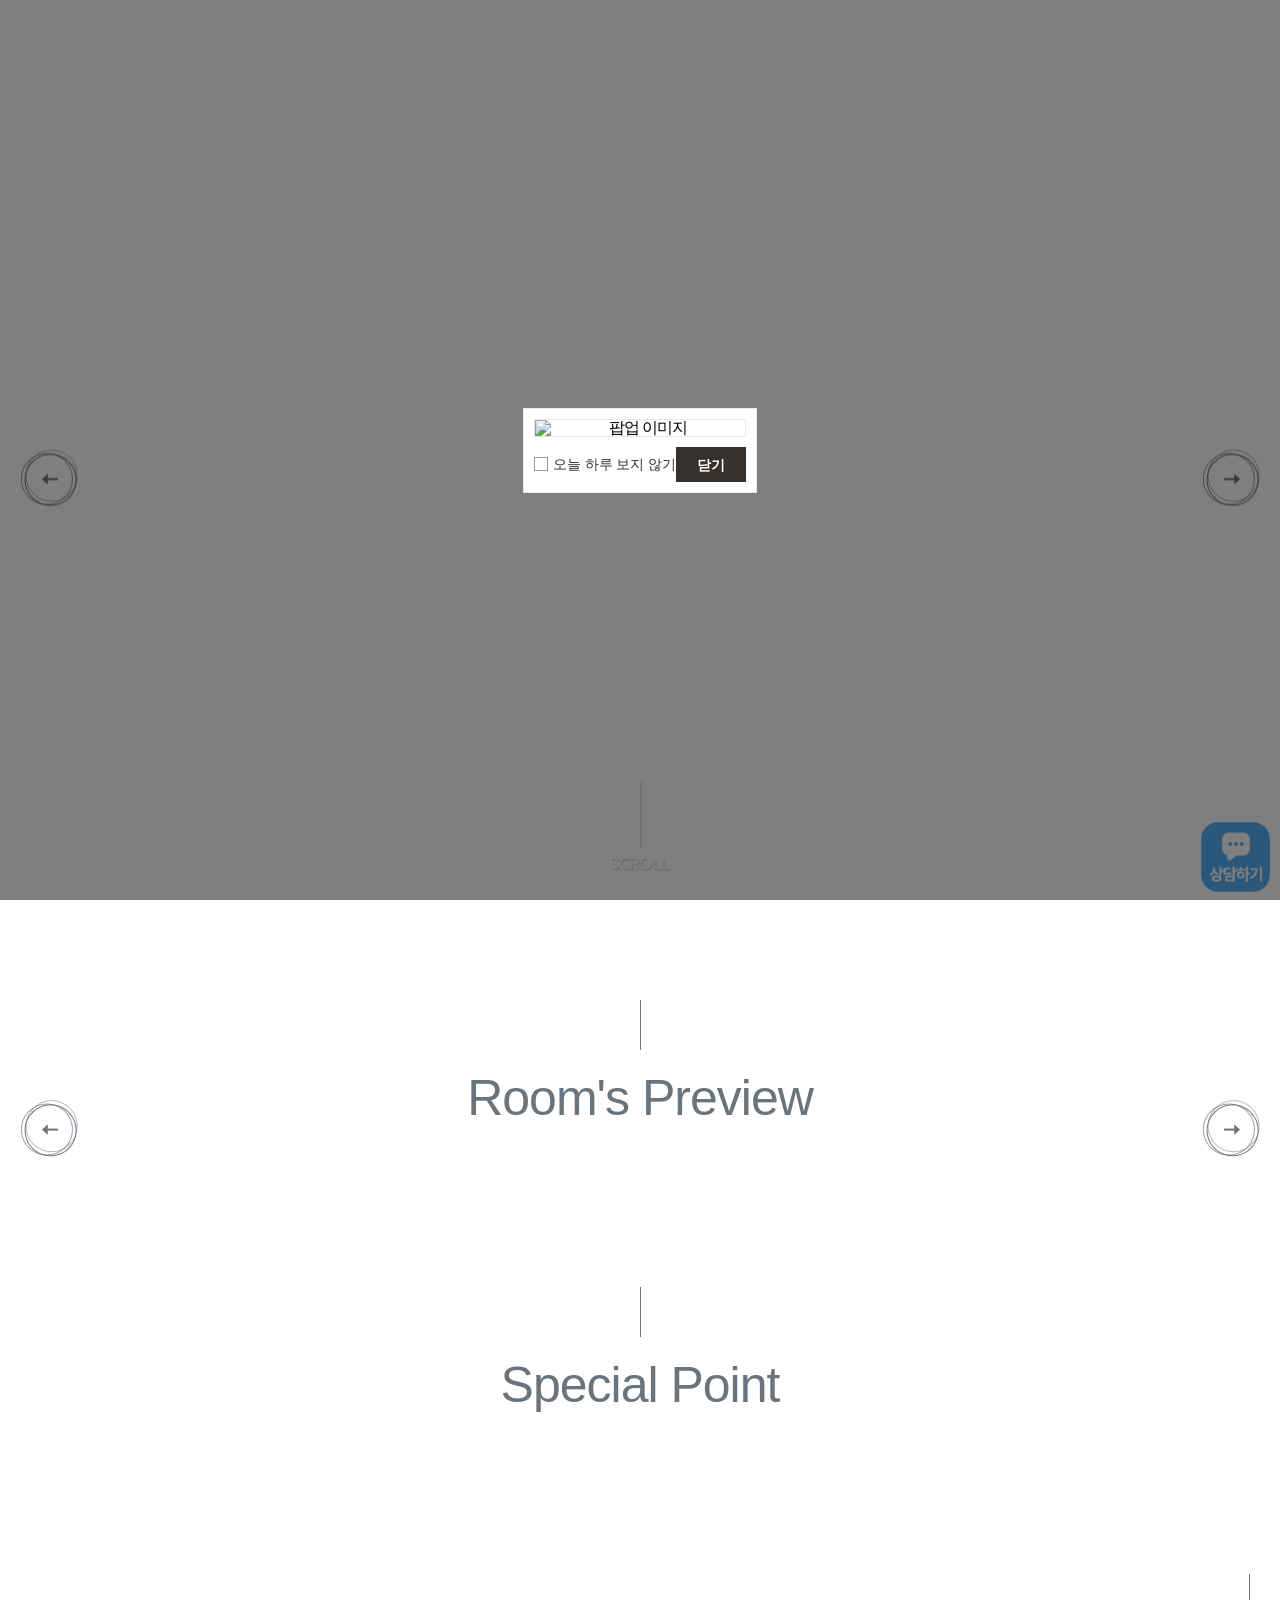
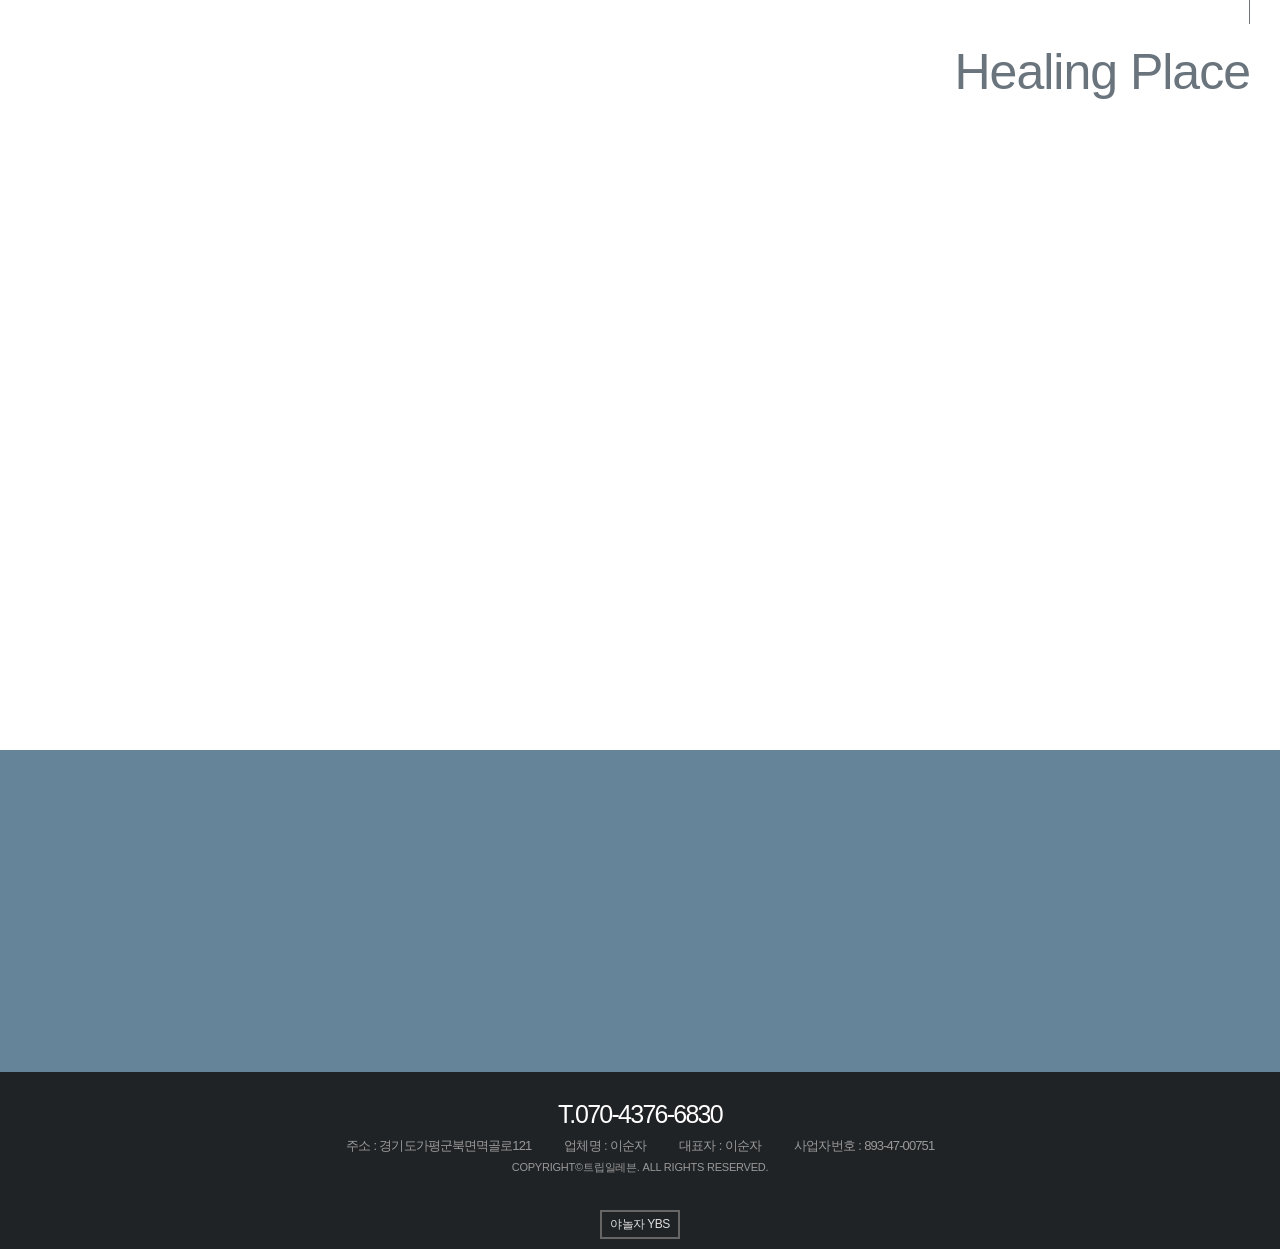
==== index.html @ b3d323e1 "Deploy site files" ====
<!doctype html>
<html lang="ko">
  <head>
    <meta charset="UTF-8" />
    <!-- 렌더 게이트: 매핑 전 placeholder 깜빡임 방지 (매핑 완료 시 페이드인) -->
    <style>
      html.tpl-loading body {
        opacity: 0;
      }
      body {
        opacity: 1;
        transition: opacity 0.3s ease;
      }
    </style>
    <script>
      document.documentElement.classList.add('tpl-loading');
      window.__tplReveal = function () {
        document.documentElement.classList.remove('tpl-loading');
      };
      setTimeout(function () {
        window.__tplReveal && window.__tplReveal();
      }, 3000);
    </script>
    <meta http-equiv="X-UA-Compatible" content="IE=edge" />
    <meta name="viewport" content="width=device-width, initial-scale=1.0" />
    <meta property="og:type" content="website" />
    <title data-page-title>가평 하늘숲 스파 펜션 - 홈</title>
    <link rel="icon" href="data:," />
    <link rel="stylesheet" type="text/css" href="styles/theme.css" />
    <link rel="stylesheet" type="text/css" href="styles/reset.css" />
    <link rel="stylesheet" type="text/css" href="styles/style.css" />
    <link rel="stylesheet" type="text/css" href="styles/popup.css" />
    <link
      rel="stylesheet"
      type="text/css"
      href="//cdn.jsdelivr.net/npm/swiper@8/swiper-bundle.min.css"
    />
    <!-- Open Graph Meta Tags for Social Media -->
  <meta property="og:type" content="website" />
  <meta property="og:title" content="가평 하늘숲 스파 펜션 - 홈" />
  <meta property="og:description" content="깨끗한 신축 경기도 가평 하늘숲 스파펜션! 몸과 마음의 피로를 풀어줄 월풀 스파, 물놀이를 즐길 수 있는 야외 수영장이 준비되어 있습니다." />
  <meta property="og:image" content="https://bookingplay-media.s3.amazonaws.com/item_images/2026/08/05/e5pcWqKRjgoF.jpg" />
  <meta property="og:url" content="https://skyforestps.com" />

  <!-- Twitter Card Meta Tags -->
  <meta name="twitter:card" content="summary_large_image" />
  <meta name="twitter:title" content="가평 하늘숲 스파 펜션 - 홈" />
  <meta name="twitter:description" content="깨끗한 신축 경기도 가평 하늘숲 스파펜션! 몸과 마음의 피로를 풀어줄 월풀 스파, 물놀이를 즐길 수 있는 야외 수영장이 준비되어 있습니다." />
  <meta name="twitter:image" content="https://bookingplay-media.s3.amazonaws.com/item_images/2026/08/05/e5pcWqKRjgoF.jpg" />
  <meta name="naver-site-verification" content="fc723db7a5fe9f939b9c300ab6cd85b148ea9623" />
  <meta name="google-site-verification" content="0D1K1QRdkzapTlvwnPzN9FFEpfoYrxrRiniX9D8NSWs" />
</head>

  <body oncontextmenu="return false;" onselectstart="return false" ondragstart="return false;">
    <div id="wrap">
      <div id="header-wrap"></div>

      <div id="container">
        <section id="content" class="main">
          <!-- s: main_visual -->
          <div class="main_visual visual">
            <div class="main_txt_top">
              <span>WELCOME TO PENSION</span>
              <!-- data-* 속성 : data-index-hero-title
                   index.hero.title → 폴백 getPropertyNameEn()
                   ⚠️ .pic_title(아래) 과 다른 필드다. 원본에서 이 자리는 숙소 표시명이고
                      .pic_title / room 배너 / Hello, / Welcome to 는 영문명이다.
                      (경주 한옥스테이: 여기 "한옥 스테이 다락" / 저기 "HanokStayDarak") -->
              <strong data-index-hero-title></strong>
              <!-- data-* 속성 : data-index-hero-description
                   (pages.index.sections[0].hero.description → 폴백 property.subtitle) -->
              <p data-index-hero-description></p>
            </div>
            <div class="arw_box">
              <div class="arw_left"><img src="images/spe_le.png" alt="이전" /></div>
              <div class="arw_right"><img src="images/spe_ri.png" alt="다음" /></div>
            </div>
            <a href="#" class="scroll_down"><img src="images/scroll_down.png" alt="스크롤" /></a>
            <div class="main_visual_box">
              <div class="swiper-container">
                <!-- data-* 속성 : data-index-hero-slides | 동적 매핑 필요
                     pages.index.sections[0].hero.images[isSelected] → 배경 슬라이드 -->
                <div class="swiper-wrapper" data-index-hero-slides></div>
              </div>
            </div>
          </div>
          <!--// main_visual -->

          <!-- s: main_room -->
          <div class="main_room">
            <div class="arw_box">
              <div class="arw_left"><img src="images/spe_le.png" alt="이전" /></div>
              <div class="arw_right"><img src="images/spe_ri.png" alt="다음" /></div>
            </div>
            <div class="room_list">
              <div class="main_title">
                <h3>Room's Preview</h3>
                <!-- data-* 속성 : data-property-caption ({name} → property.name) -->
                <p data-property-caption="{name}의 객실을 소개합니다."></p>
              </div>
              <div class="swiper-container_special">
                <!-- data-* 속성 : data-index-room-slides | 동적 매핑 필요
                     customFields.roomtypes[] × rooms[] id 매칭 -->
                <div class="swiper-wrapper" data-index-room-slides></div>
              </div>
            </div>
          </div>
          <!--// main_room -->

          <!-- s: main_spe -->
          <div class="main_spe">
            <div class="main_title">
              <h3>Special Point</h3>
              <p data-property-caption="{name}의 특장점을 확인해보세요."></p>
            </div>
            <!-- data-* 속성 : data-index-special-list | 동적 매핑 필요
                 property.facilities[] → .parallax-window[data-image-src] -->
            <div class="spe_list" data-index-special-list></div>
          </div>
          <!--// main_spe -->

          <!-- s: main_landscape -->
          <div class="main_landscape inner">
            <div class="main_title">
              <h3>Healing Place</h3>
              <p data-property-caption="{name}에서 기분 좋은 휴식을 선물해드립니다."></p>
            </div>
            <div class="room_list inner">
              <div class="swiper-container_room">
                <!-- data-* 속성 : data-index-landscape-slides | 동적 매핑 필요
                     pages.main.sections[0].hero.images[isSelected] (구 외경보기 이미지) -->
                <div class="swiper-wrapper" data-index-landscape-slides></div>
              </div>
              <div class="land_btm">
                <strong class="display_view">Landscape</strong>
                <strong class="display_main">Memories...</strong>
                <p
                  class="display_main"
                  data-property-caption="조용하고 편안한 시간을 보낼 수 있는\n{name}"
                ></p>
              </div>
            </div>
          </div>
          <!--// main_landscape -->

          <!-- s: main_pic -->
          <div class="main_pic">
            <div class="pic_box">
              <!-- data-* 속성 : data-index-closing-images | 동적 매핑 필요
                   pages.index.sections[0].closing.images[isSelected][0..2] -->
              <div class="pic_list" data-index-closing-images>
                <div class="img01"></div>
                <div class="img02"></div>
                <div class="img03"></div>
              </div>
            </div>
            <div class="txt_box">
              <!-- data-* 속성 : data-property-name-en (getPropertyNameEn()) -->
              <h3 class="pic_title" data-property-name-en></h3>
              <div class="inner">
                <!-- data-* 속성 : data-index-closing-title (closing.title) -->
                <strong data-index-closing-title></strong>
                <!-- data-* 속성 : data-index-closing-description (closing.description, \n→<br>) -->
                <p data-index-closing-description></p>
              </div>
            </div>
          </div>
          <!--// main_pic -->
        </section>
      </div>

      <div id="footer-wrap"></div>
    </div>

    <!-- 팝업 (index.html 전용) -->
    <div id="popup-container"></div>

    <script src="//cdnjs.cloudflare.com/ajax/libs/jquery/3.4.1/jquery.min.js"></script>
    <script src="//cdn.jsdelivr.net/npm/swiper@8/swiper-bundle.min.js"></script>
    <script src="js/parallax.js"></script>
    <script src="js/image-helpers.js"></script>
    <script src="js/preview-handler.js"></script>
    <script src="js/data-mapper/core/base-mapper.js"></script>
    <script src="js/data-mapper/pages/header-footer-mapper.js"></script>
    <script src="js/data-mapper/pages/index-mapper.js"></script>
    <script src="js/header-footer-loader.js"></script>
    <script src="js/common.js"></script>
    <script src="js/pages/index.js"></script>
    <script src="js/popup.js"></script>
  </body>
</html>
---- styles/theme.css ----
/* CDN Fonts */
@import url('https://fonts.cdnfonts.com/css/diphylleia');
@import url('https://fonts.googleapis.com/css2?family=Noto+Serif+KR:wght@200;300;400;500;600;700;900&display=swap');
@import url('https://cdn.jsdelivr.net/gh/orioncactus/pretendard/dist/web/static/pretendard.min.css');
@import url('https://fonts.googleapis.com/css2?family=Alex+Brush&display=swap');

/* CSS Variables */
:root {
  --font-ko-main: 'Noto Serif KR', serif;
  --font-ko-sub: 'Pretendard', sans-serif;
  --font-en-main: 'Diphylleia', sans-serif;
  --color-primary: #e6f3ff;
  --color-secondary: #658399;
}
---- styles/style.css ----
@charset "utf-8";

/* ============================================================
   style.css — t-template-A 통합 스타일
   원본: jejuinhouse.co.kr / 삼척동해펜션.kr (동일 템플릿)

   토큰화 규칙 (styles/theme.css 의 :root 변수 참조)

   색상 — primary = 밝은 바탕 / secondary = 진한 브랜드 포인트 (형제 템플릿 공통 관례)
   - var(--color-primary)   : 밝은 바탕 면 (.sub_cate_wrap 등)
                              원본엔 없던 면. 백오피스가 내려주는 밝은 톤(#F9F8F6)을 받는다.
                              ⚠️ parallax 구간을 감싸는 조상(#wrap, #container, .main_spe)에는
                                 절대 넣지 말 것 — 미러(z-index:-100)를 덮어 이미지가 사라진다.
   - var(--color-secondary) : 원본 #c3a87f — 브랜드 포인트
                              (.logo2 / 예약버튼 / aside 배경 / main_pic 배경)
   - #6a747d 는 브랜드색이 아닌 중립 텍스트색이라 하드코딩으로 남긴다.
     원본 #505050 은 .main_title h3 / .sub_title h3 단 2곳뿐이라 #6a747d 로 통일했다.

   폰트 — 원본이 "필기체"를 쓴 자리에만 en-main 을 넣는다
   - var(--font-en-main)  : 원본 KyoboHandwriting2021sjy / Alex Brush / Pinyon Script (필기체)
   - var(--font-ko-main)  : 원본 Lora / Nanum Myeongjo / Noto Serif KR (명조)
                            + 원본은 필기체였으나 한글이 들어올 수 있는 자유입력 제목
                              (부대시설명 / closing.title / about[].title / 객실 제목)
   - var(--font-ko-sub)   : 원본 Noto Sans KR (본문 기본, reset.css 가 body 에 지정)
   자세한 슬롯별 배분은 styles/theme.css 하단 주석 참조.

   제거한 규칙 — 매핑 소스가 없는 항목
   - .ft_kakao (jejuinhouse 전용 플로팅 카카오 버튼)
   ============================================================ */

/*** 공통 ***/
.clear:after {
  content: '';
  display: block;
  clear: both;
}
.dn {
  display: none;
}
.for_pc {
  display: block;
}
.for_m {
  display: none;
}

@media screen and (max-width: 640px) {
  .for_pc {
    display: none;
  }
  .for_m {
    display: block;
  }
}

/*** 레이아웃 ***/
/* 화면 꽉차게: 원본의 max-width:1920px 를 제거한다.
   1920px 초과 뷰포트에서 좌우 흰 여백이 생기고 hero / 풀배너 / 푸터가
   화면을 다 채우지 못한다. (t-template-D2 와 동일한 처리) */
/* ⚠️ #wrap 에 background 를 넣지 말 것.
   parallax.js 의 .parallax-mirror 는 position:fixed + z-index:-100 이라
   페이지 요소 "뒤"에 깔린다. #wrap 에 불투명 배경이 생기면 미러가 가려져
   .main_spe / .about_img / .room_parallax 의 이미지가 통째로 사라진다.
   (원본 사이트도 #wrap 에 background 가 없다) */
#wrap {
  min-width: 280px;
  width: 100%;
  margin: 0 auto;
  overflow: hidden;
}

/*** 상단 ***/
.header,
.header * {
  transition: all 0.3s;
}
.header {
  position: fixed;
  left: 0;
  top: 0;
  right: 0;
  z-index: 91;
  border-bottom: 1px solid rgba(255, 255, 255, 0.5);
}
.header.on {
  border-bottom: 1px solid #eee;
}
.header .hd_inner {
  text-align: center;
  width: 1100px;
  margin: 0 auto;
  position: relative;
}
.header .hd_inner:after {
  content: '';
  display: block;
  clear: both;
}
.header .logo {
  font-size: 42px;
  display: inline-block;
  position: absolute;
  left: 50%;
  top: 50%;
  transform: translate(-50%, -50%);
  font-family: var(--font-en-main);
  color: #fff;
  text-align: center;
  z-index: 999;
  /* 좌우 메뉴(hd_lnb01 / hd_lnb02) 사이 여백 안으로 가둔다 */
  max-width: 340px;
  line-height: 1.1;
}
.header .logo a {
  color: inherit;
  font-family: var(--font-en-main);
  display: block;
}
/* 영문 숙소명은 <b data-property-name-en> 으로 감싸는데, reset.css 가 b 에도
   --font-ko-sub 를 직접 걸기 때문에 부모의 필기체가 덮인다. 다시 en-main 으로 되돌린다. */
.header .logo a b {
  font-family: var(--font-en-main);
  font-weight: inherit;
  letter-spacing: inherit;
  display: block;
}
.header .logo span {
  display: block;
  font-size: 13px;
  line-height: 1.2;
  color: inherit;
  font-family: var(--font-ko-sub);
  margin-top: 4px;
  word-break: keep-all;
}

/* 숙소명이 길 때 자동 축소 — header-footer-mapper 가 nameEn 길이를 보고 클래스를 붙인다.
   필기체(en-main)는 자간이 넓어 30자만 넘어도 메뉴를 침범한다. */
.header .logo.is-long {
  font-size: 32px;
}
.header .logo.is-long span {
  font-size: 12px;
}
.header .logo.is-xlong {
  font-size: 24px;
}
.header .logo.is-xlong span {
  font-size: 11px;
}
.header .logo2 {
  position: absolute;
  left: 0;
  top: 50%;
  transform: translateY(-50%);
  z-index: 999;
}
.header .logo2 a {
  font-family: var(--font-en-main);
  font-size: 40px;
  color: var(--color-secondary);
}
/* 좌측 로고도 같은 규칙으로 축소 (스크롤 시 헤더가 좁아지면 메뉴와 붙는다) */
.header .logo2.is-long a {
  font-size: 32px;
}
.header .logo2.is-xlong a {
  font-size: 26px;
}
.header .hd_sns_btn {
  display: none;
}
.header .hd_sns_btn a + a {
  margin-left: 15px;
}
.header .btn_hd_res {
  margin-left: 15px;
}
.header .hd_lnb {
  position: relative;
  z-index: 90;
}
.header .hd_lnb:after {
  content: '';
  display: block;
  clear: both;
}
.header .hd_lnb ul,
.header .hd_lnb ul .depth1 {
  display: inline-block;
  vertical-align: middle;
}
.header .hd_lnb ul .depth1 {
  font-size: 16px;
  position: relative;
}
.header .hd_lnb ul .depth1 .depth1_a {
  font-size: inherit;
  line-height: 6.25;
  display: block;
  font-weight: 500;
  color: #fff;
  padding: 0 1.5em;
  transition: none;
  letter-spacing: 0;
  font-family: var(--font-ko-sub);
}
.header .hd_lnb ul .depth1 .depth_box {
  position: absolute;
  left: 50%;
  top: calc(100% + 30px);
  width: 100%;
  transform: translateX(-50%);
  z-index: 91;
  text-align: center;
  max-height: 0;
  overflow: hidden;
  opacity: 0;
  transition: all 0.4s;
}
.header .hd_lnb ul .depth1 .depth_box.on {
  max-height: 1000px;
  opacity: 1;
}

/* 객실/시설이 많아 서브메뉴가 뷰포트를 넘치면 스크롤한다.
   max-height 는 common.js 의 openLnb() 가 뷰포트 높이에 맞춰 계산해 인라인으로 넣는다.
   .is-scroll 은 넘칠 때만 붙는다 (넘치지 않으면 스크롤바가 보이지 않도록). */
.header .hd_lnb ul .depth1 .depth_box.is-scroll {
  overflow-y: auto;
  overscroll-behavior: contain;
  /* 스크롤바 자리만큼 항목이 밀려 보이지 않게 여백을 준다 */
  padding-right: 6px;
}
.header .hd_lnb ul .depth1 .depth_box.is-scroll::-webkit-scrollbar {
  width: 4px;
}
.header .hd_lnb ul .depth1 .depth_box.is-scroll::-webkit-scrollbar-track {
  background: transparent;
}
.header .hd_lnb ul .depth1 .depth_box.is-scroll::-webkit-scrollbar-thumb {
  background: rgb(0 0 0 / 25%);
  border-radius: 2px;
}
.header .hd_lnb ul .depth1 .depth_box.is-scroll:hover::-webkit-scrollbar-thumb {
  background: rgb(0 0 0 / 40%);
}
.header .hd_lnb ul .depth1 .depth_box li {
  font-size: 14px;
  line-height: 1;
  padding: 5px 0;
  color: #333;
}
.header .hd_lnb ul .depth1 .depth_box li + li {
  margin-top: 5px;
}
.header .hd_lnb ul .depth1 .depth_box li a {
  display: block;
  font-size: inherit;
  color: inherit;
}
.header .hd_lnb ul .depth1 .depth_box li a:hover {
  text-decoration: underline;
}
.header .hd_lnb .hd_lnb01 {
  float: left;
}
.header .hd_lnb .hd_lnb02 {
  float: right;
}
.header .hd_lnb_bg {
  position: absolute;
  left: 0;
  top: 100%;
  right: 0;
  background: rgba(255, 255, 255, 0.7);
  z-index: 50;
  overflow: hidden;
  box-sizing: border-box;
  height: 0;
  transition: all 0.5s;
}
.header .hd_lnb_bg.on {
  height: 380px;
}
.header .btn_hd_res a {
  display: inline-block;
  font-size: 16px;
  line-height: 2.125;
  padding: 0 1.625em;
  color: #fff;
  background: var(--color-secondary);
}
.header .btn_hd_res:hover {
  text-decoration: underline;
}
/* 네이버 버튼 (원본 .btn_hd_res.naver — 값 그대로) */
.header .naver a,
.header .insta a {
  display: inline-block;
  background: none;
  line-height: 2.125;
  padding: 0 0.5em;
}
/* 원본은 width:18% 라 N 로고(200px)를 36px 로 그리지만 a 는 200px 폭을 그대로 차지한다(보이지 않는 여백).
   그 여백 때문에 네이버+인스타가 함께 뜨면 1440px 에서도 예약하기가 다음 줄로 밀린다(원본 솔비치도 동일 증상).
   보이는 크기는 같은 36px 로 고정하고 여백만 없앤다. */
.header .naver a img {
  width: 36px;
  height: auto;
}
/* 인스타그램 버튼 (원본 A 에는 없음) — 네이버 N 로고와 같은 36px 높이 (122×126 비율 유지). */
.header .insta a img {
  width: auto;
  height: 36px;
}
.header .btn_menu {
  display: inline-block;
  height: 23px;
  position: absolute;
  right: 0;
  top: 50%;
  transform: translateY(-50%);
  cursor: pointer;
}
.header .btn_menu img {
  height: 100%;
}
/* 상단 on */
.header.on {
  background: #fff;
}
.header.on .hd_inner {
  width: calc(100% - 90px);
  margin: 0 auto;
  text-align: right;
}
.header.on .logo2,
.header.on .hd_lnb,
.header.on .hd_sns_btn,
.header.on .hd_sns_btn a,
.header.on .btn_hd_res {
  display: inline-block;
  vertical-align: middle;
}
.header.on .hd_lnb ul .depth1 {
  line-height: 5.3125;
}
.header.on .hd_lnb ul .depth1 .depth1_a {
  color: #555;
  padding: 0 2.18em;
}
.header.on .hd_lnb .hd_lnb01,
.header.on .hd_lnb .hd_lnb02 {
  float: inherit;
}
.header.on .logo {
  display: none;
}
/* 모바일 카테고리 */
.header .logo2,
.header .btn_hd_res,
.header .btn_menu,
.aside .btn_close,
.aside_bg {
  display: none;
}
.aside .aisde_inner {
  position: fixed;
  right: -100%;
  top: 0;
  height: 100%;
  z-index: 991;
  width: calc(100% - 30%);
  overflow-y: auto;
  background: var(--color-secondary);
  transition: all 0.5s;
  transition-timing-function: ease-in-out;
}
.aside.on .aisde_inner {
  right: 0;
}
.aside .aside_box {
  height: calc(100% + 100px);
}
.aside .btn_close {
  position: absolute;
  left: 20px;
  top: 20px;
  width: 27px;
  height: 27px;
  background-size: contain;
  z-index: 990;
}
.aside.on .btn_close {
  display: block;
}
.aside .depth1 {
  font-size: 17px;
  line-height: 3.76;
  padding: 0 1.47em;
  color: #fff;
  display: block;
  border-bottom: 1px solid rgba(255, 255, 255, 0.7);
}
.aside .depth_list {
  display: none;
  transition: none;
}
.aside .depth_list li {
  background: color-mix(in srgb, var(--color-secondary) 85%, #000);
  border-bottom: 1px solid rgba(255, 255, 255, 0.3);
}
.aside .depth_list li a {
  font-size: 15px;
  line-height: 3.33;
  padding: 0 1.66em;
  display: block;
  color: #fff;
}
.aside_btm {
  margin: 20px 0 0;
  font-size: 0;
  text-align: center;
}
.aside_btm li {
  display: inline-block;
  vertical-align: top;
  width: 60px;
  height: 60px;
}
.aside_btm li + li {
  margin-left: 20px;
}
.aside_btm li a {
  background-repeat: no-repeat;
  background-size: 40%;
  background-position: center;
  height: 100%;
  display: block;
  border: 1px dashed #fff;
  box-sizing: border-box;
  border-radius: 100%;
}
.aside_btm li.aside_ico01 a {
  background-image: url('../images/i3.png');
}
.aside_btm li.aside_ico02 a {
  background-image: url('../images/i1.png');
}
.aside_btm li.aside_ico03 a {
  background-image: url('../images/i2.png');
}
.aside_bg {
  position: fixed;
  inset: 0;
  z-index: 900;
  background: rgba(0, 0, 0, 0.4);
  transition: all 0.5s;
}
.aside_bg.on {
  display: block;
}

@media screen and (max-width: 1280px) {
  .header .hd_inner,
  .header.on .hd_inner {
    width: calc(100% - 90px);
  }
  .header .logo2 a {
    font-size: 30px;
  }
  .header .hd_lnb ul .depth1 {
    font-size: 14px;
  }
  .header.on .hd_lnb ul .depth1 .depth1_a {
    padding: 0 1.5em;
  }
  .header .btn_hd_res a {
    font-size: 14px;
  }
}
@media only screen and (max-width: 1023px) {
  .header .hd_lnb ul .depth1 {
    font-size: 13px;
  }
  .header.on .hd_lnb ul .depth1 .depth1_a {
    padding: 0 1em;
  }
  .header .btn_hd_res a {
    font-size: 13px;
  }
}
@media only screen and (max-width: 860px) {
  .header {
    background: #fff;
  }
  .header .hd_inner,
  .header.on .hd_inner {
    width: calc(100% - 60px);
  }
  .header .logo {
    display: none;
  }
  .header .logo2 {
    display: block;
    float: left;
    position: static;
    transform: none;
    font-size: 28px;
    color: var(--color-secondary);
    padding: 9px 0;
  }
  .header .logo2 img {
    height: 50px;
  }
  .header .logo span {
    color: #999;
  }
  .header .hd_lnb,
  .header.on .hd_lnb,
  .header.on .btn_hd_res {
    display: none;
  }
  .header .hd_sns_btn {
    display: block;
    position: absolute;
    right: 40px;
    top: 50%;
    transform: translateY(-50%);
  }
  .header .btn_menu {
    display: block;
  }
  .aside_btm li {
    width: 50px;
    height: 50px;
  }
}
@media only screen and (max-width: 640px) {
  .header .hd_inner,
  .header.on .hd_inner {
    width: calc(100% - 30px);
  }
  .aside .depth1 {
    font-size: 15px;
  }
  .aside .depth_list li a {
    font-size: 13px;
  }
  .aside_btm li {
    width: 40px;
    height: 40px;
  }
}
@media only screen and (max-width: 479px) {
  .aside {
    width: calc(100% - 50px);
  }
  /* 네이버·인스타 아이콘이 붙으면 하단 아이콘이 최대 5개가 된다.
     원본 간격(20px)이면 375px 폭에서 줄바꿈되므로 간격을 줄이고,
     더 좁은 화면에서 줄바꿈될 때도 위아래가 붙지 않고 가운데 정렬되도록 flex + gap 으로 둔다. */
  .aside_btm {
    display: flex;
    flex-wrap: wrap;
    justify-content: center;
    gap: 10px;
  }
  .aside_btm li + li {
    margin-left: 0;
  }
}

/*** 하단 ***/
.footer_wrap {
  overflow: hidden;
  background: #202326;
  text-align: center;
  word-break: keep-all;
}
.footer_wrap a {
  letter-spacing: -0.05em;
}
.footer_wrap .footer {
  padding: 30px 0 0;
  overflow: hidden;
  text-align: center;
}
.footer_wrap .footer .tel {
  font-size: 25px;
  padding-bottom: 10px;
  color: #fff;
  font-weight: 400;
}
/* 번호는 <a data-footer-phone-link> 안에 있어 reset.css 의 a{color:#666} 을 받는다.
   .tel 의 흰색을 그대로 물려받도록 되돌린다. */
.footer_wrap .footer .tel a {
  color: inherit;
}
.footer_wrap .footer .tel a::before {
  content: 'T.';
}
.footer_wrap .footer .address {
  font-size: 13px;
  line-height: 1.46;
  color: #999;
}
.footer_wrap .footer .address a {
  color: #666;
}
.footer_wrap .footer .address ul li {
  display: inline-block;
  letter-spacing: -0.05em;
}
.footer_wrap .footer .address ul li + li {
  margin-left: 2.3em;
}
.footer_wrap .copy {
  text-align: center;
  font-size: 11px;
  padding: 6px 0 15px;
  letter-spacing: -0.02em;
  color: #999;
}
.footer_wrap .copy a {
  color: inherit;
}
.footer_wrap .privacy {
  border: 2px solid #666;
  padding: 0 8px;
  display: inline-block;
  margin: 22px 0 10px;
  font-size: 12px;
  line-height: 2.08;
}
.footer_wrap .privacy a {
  color: #ddd;
}

.ft_btn_reserve.on {
  position: fixed;
  bottom: 80px;
  right: 7px;
  z-index: 999;
}
.ft_btn_reserve.on > a > img {
  width: 75px;
  height: 75px;
}
/* .ft_btn_reserve a {line-height:52px;font-size: 18px;color:#fff;background: #f25822;display:block;text-align:center;border-radius:5px;} */

@media only screen and (max-width: 860px) {
  .footer_wrap .footer .address ul li:nth-of-type(1) {
    display: block;
  }
}
@media only screen and (max-width: 767px) {
  .footer_wrap .footer {
    text-align: left;
    padding: 20px 30px;
    border-bottom: 1px solid #333;
  }
  .footer_wrap .footer .address ul li + li {
    margin-left: 0;
  }
  .footer_wrap .footer .address ul li + li + li {
    margin-left: 2em;
  }
  .footer_wrap .copy {
    text-align: left;
    padding: 20px 30px;
  }
}
@media only screen and (max-width: 640px) {
  .footer_wrap .footer {
    padding: 20px 15px 10px;
  }
  .footer_wrap .copy {
    padding: 10px 15px 20px;
  }
  .footer_wrap .footer .address {
    font-size: 12px;
  }
  .footer_wrap .footer .address ul li + li + li {
    margin-left: 1em;
  }
}
@media only screen and (max-width: 479px) {
  .footer_wrap .footer .address ul li {
    display: block;
  }
  .footer_wrap .footer .address ul li + li + li {
    margin-left: 0;
  }
}

/*** 메인 ***/
/* 메인 공통 */
.main .inner {
  width: 1400px;
  margin: 0 auto;
  box-sizing: border-box;
}
.main .inner .inner {
  padding: 0;
}
.main_title {
  padding-bottom: 50px;
  text-align: center;
}
.main_title:before {
  content: '';
  display: inline-block;
  width: 1px;
  height: 50px;
  background: #6a747d;
  margin: 0 auto 20px;
}
.main_title h3 {
  font-size: 50px;
  font-weight: 500;
  letter-spacing: -0.02em;
  line-height: 1;
  color: #6a747d;
  font-family: var(--font-en-main);
}
.main_title p {
  font-size: 14px;
  margin-top: 1em;
  color: #999;
}
.main .arw_box:after {
  content: '';
  display: block;
  clear: both;
}
.main .arw_box div {
  cursor: pointer;
}
.swiper-container,
.swiper-wrapper,
.swiper-slide {
  height: 100%;
}

/* main_visual */
.main_visual {
  position: relative;
  height: 100vh;
}
.main_visual .main_txt_top {
  position: absolute;
  left: 50%;
  top: 50%;
  transform: translate(-50%, -50%);
  width: 100%;
  z-index: 5;
  text-align: center;
}
.main_visual .main_txt_top span,
.main_visual .main_txt_top strong,
.main_visual .main_txt_top p {
  color: #fff;
  display: block;
}
.main_visual .main_txt_top span {
  font-family: Arial, Helvetica, sans-serif;
  font-size: 18px;
  margin-bottom: 1em;
  letter-spacing: -0.02em;
}
.main_visual .main_txt_top strong {
  font-family: var(--font-en-main);
  font-size: 90px;
  line-height: 1;
  font-weight: 400;
  letter-spacing: -0.02em;
}
.main_visual .main_txt_top p {
  font-size: 16px;
  line-height: 1.375;
}
.main_visual .arw_box {
  position: absolute;
  left: 50%;
  top: 50%;
  transform: translate(-50%, -50%);
  width: 100%;
  height: 1px;
  z-index: 6;
  padding: 0 20px;
  box-sizing: border-box;
}
.main_visual .arw_box div {
  width: 58px;
  height: 57px;
}
.main_visual .arw_box .arw_left {
  float: left;
  background-size: auto 100%;
}
.main_visual .arw_box .arw_right {
  float: right;
  background-size: auto 100%;
}
.main_visual .scroll_down {
  position: absolute;
  left: 50%;
  transform: translateX(-50%);
  z-index: 2;
  bottom: 15px;
}
.main_visual .scroll_down img {
  height: 100%;
}
.main_visual .main_visual_box {
  height: 100vh;
}
.main_visual .main_visual_box .swiper_slide {
  height: 100vh;
}

/* main_room */
.main_room {
  margin: 100px auto;
  position: relative;
}
.main_room .arw_box {
  position: absolute;
  width: 1600px;
  margin: 0 auto;
  left: 50%;
  top: calc(50% + 30px);
  transform: translate(-50%, -50%);
  height: 1px;
  box-sizing: border-box;
  cursor: pointer;
}
.main_room .arw_box div img {
  height: 100%;
}
.main_room .arw_box .arw_left {
  float: left;
}
.main_room .arw_box .arw_right {
  float: right;
}
.main_room .room_list {
  overflow: hidden;
  text-align: center;
  width: 1400px;
  margin: 0 auto;
  box-sizing: border-box;
}
.main_room .room_list .swiper-container_special {
  position: relative;
}
.main_room .room_list .swiper-slide {
  display: block;
  overflow: hidden;
  position: relative;
}
.main_room .room_list .swiper-slide .img {
  width: 100%;
  height: 320px;
  transition: 0.5s;
  transform: scale(1.1);
  margin-bottom: 100px;
}
.main_room .room_list .swiper-slide:hover .img {
  width: 100%;
  opacity: 0.3;
}
.main_room .room_list .swiper-slide .img_over {
  position: absolute;
  top: 22%;
  width: 100%;
  text-align: center;
  transition: 0.5s;
  opacity: 0;
}
.main_room .room_list .swiper-slide:hover .img_over {
  opacity: 1;
}
.main_room .room_list .swiper-slide .txt_box {
  position: absolute;
  bottom: 0px;
  padding: 15px 10px;
  width: 100%;
  text-align: left;
  color: #6a747d;
  background: rgba(255, 255, 255, 1);
  box-sizing: border-box;
}
.main_room .room_list .swiper-slide .t01 {
  font-size: 13px;
  letter-spacing: -0.02em;
  color: #999;
}
.main_room .room_list .swiper-slide .t02 {
  font-size: 23px;
  line-height: 1.3;
  margin: 10px 0px 7px;
  padding-top: 7px;
  font-family: var(--font-ko-sub);
  transition: 0.3s;
  border-top: 1px solid #e5e5e5;
}
.main_room .room_list .swiper-slide .t03 {
  font-size: 15px;
  color: #666;
}
.main_room .room_list .swiper-slide .t04 {
  position: absolute;
  bottom: 11px;
  right: 10px;
  display: inline-block;
  font-size: 11px;
  font-family: Arial, Helvetica, sans-serif;
  font-weight: 600;
}
.main_room .room_list .swiper-slide .t04 a {
  color: #6a747d;
  transition: all 0.3s;
}
.main_room .room_list .swiper-slide:hover .t04 {
  color: #484f55;
}

/* room_floorplan */
.room_floorplan {
  padding: 90px 0;
  border-top: 1px solid #e5e5e5;
}
.room_floorplan .sub_title2 {
  margin-bottom: 45px;
}
.room_floorplan .floorplan_img {
  text-align: center;
}
.room_floorplan .floorplan_img img {
  display: inline-block;
  max-width: 100%;
  height: auto;
}

/* main_spe */
.main_spe .parallax-window {
  min-height: 100%;
  background: transparent;
  height: 600px;
}
.main_spe .spe_in_txt {
  width: 100%;
  height: 100%;
  background: rgba(106, 116, 125, 0.5);
  transition: all 0.5s;
  position: relative;
  display: block;
  text-shadow: 1px 1px 1px rgba(0, 0, 0, 0.2);
}
.main_spe .spe_in_txt:hover {
  background: rgba(106, 116, 125, 0);
}
.main_spe .spe_in_txt .txt_box {
  position: absolute;
  top: 49%;
  left: 10%;
  color: #fff;
  overflow: hidden;
  transition: all 0.5s;
  opacity: 1;
  text-align: left;
  transform: translateY(-50%);
  width: 100%;
}
.main_spe .spe_in_txt:hover .txt_box {
  top: 51%;
}
.main_spe .spe_in_txt .txt_box strong {
  font-family: var(--font-ko-main);
  font-size: 50px;
  font-weight: 300;
}
.main_spe .spe_in_txt .txt_box p {
  font-size: 13px;
  line-height: 1.5;
  font-family: var(--font-ko-sub);
  /* 시설명 대신 시설 설명(description)이 들어가므로 폭을 제한해 줄바꿈시킨다 */
  max-width: 46%;
  word-break: keep-all;
  margin-top: 0.6em;
}

/* main_landscape */
.main .main_landscape {
  margin: 100px auto 130px;
  padding: 0;
}
.main_landscape .main_title {
  text-align: right;
}
.main_landscape .main_title:before {
  text-align: right;
  margin: 0 0 20px;
}
.main_landscape .main_title h3 {
  text-align: right;
}
.main_landscape .room_list {
  width: 100%;
  overflow: hidden;
  transition: all 0.5s;
}
.main_landscape .room_list:hover {
  opacity: 1;
}
.main_landscape .room_box .img {
  width: 100%;
  height: 600px;
  display: inline-block;
}
.main_landscape .room_box .img img {
  width: 100%;
}
.main_landscape .land_btm {
  text-align: left;
  position: relative;
  z-index: 1;
  margin-top: -75px;
}
.main_landscape .land_btm strong {
  display: block;
  color: #fff;
  font-size: 100px;
  font-weight: 300;
  z-index: 999;
  font-family: var(--font-en-main);
}
.main .main_landscape .land_btm .display_view {
  display: none;
}
.main_landscape .land_btm p {
  color: #6a747d;
  font-size: 28px;
  font-weight: 100;
  line-height: 1.42;
  margin: 0.5em 0 0;
  font-family: var(--font-ko-main);
}

/* main_pic */
.main_pic {
  position: relative;
  overflow: hidden;
}
/* 영문명은 이미지 왼쪽 빈 자리에 오른쪽 정렬로 붙인다.
   이미지 시작점 = 50% - 700px(pic_box 반폭) + 380px(padding-left) = 50% - 320px,
   여기서 40px 띄워 right: 50% + 360px. left: 390px 고정이면 화면 폭·이름 길이에 따라
   이미지 밑으로 파고든다. 이름이 남은 폭보다 길면 위로 줄바꿈된다(bottom 기준).
   1650px 이하에서는 숨긴다. */
.main_pic .pic_title {
  position: absolute;
  margin: 0 auto;
  right: calc(50% + 360px);
  bottom: 100%;
  max-width: calc(50% - 380px);
  font-family: var(--font-en-main);
  font-size: 80px;
  line-height: 0.8;
  letter-spacing: -5px;
  opacity: 0.1;
  font-weight: 100;
  text-align: right;
  z-index: 5;
  color: #333;
}
.main_pic .pic_box {
  max-width: 1400px;
  margin: -220px auto 0;
  box-sizing: border-box;
  text-align: right;
  height: 600px;
  padding-left: 380px;
}
.main .main_pic .pic_box {
  margin-top: 0;
}
.main_pic .pic_list {
  font-size: 0;
  position: relative;
  z-index: 2;
  height: 100%;
}
.main_pic .pic_list:after {
  content: '';
  display: block;
  clear: both;
}
.main_pic .pic_list > div {
  height: 50%;
  display: inline-block;
  vertical-align: bottom;
  width: 28%;
  position: absolute;
  bottom: 0;
  z-index: 5;
}
.main_pic .pic_list .img01 {
  height: 100%;
  width: 41%;
  right: 0;
}
.main_pic .pic_list .img02 {
  left: 29.5%;
}
.main_pic .pic_list .img03 {
  left: 0;
}
.main_pic .txt_box {
  background: var(--color-secondary);
  margin-top: -180px;
  position: relative;
  font-weight: 100;
  padding: 230px 0 70px;
  text-align: left;
  color: #fff;
}
.main_pic .txt_box strong {
  font-family: var(--font-en-main), var(--font-ko-main);
  font-size: 50px;
  line-height: 0.8;
  letter-spacing: 0;
}
.main_pic .txt_box p {
  font-size: 11px;
  margin-top: 2em;
  letter-spacing: 1px;
  width: 100%;
  font-weight: 400;
}

@media only screen and (max-width: 1650px) {
  /* main_room */
  .main_room .arw_box {
    width: 100%;
    padding: 0 20px;
    transform: none;
    left: 0;
    top: 100px;
  }
  .main_room .room_list {
    width: 100%;
    padding: 0 20px;
  }

  /* main_pic */
  .main_pic .pic_title {
    display: none;
  }
  .main_pic .pic_box {
    padding-left: 350px;
  }
}
@media only screen and (max-width: 1450px) {
  /* 메인 공통 */
  .main .inner {
    width: 100%;
    padding: 0 30px;
  }

  /* main_pic */
  .main_pic .pic_box {
    padding-right: 30px;
  }
}
@media only screen and (max-width: 1200px) {
  /* 메인 공통 */
  .main_title {
    padding-bottom: 40px;
  }
  .main_title:before {
    height: 40px;
  }
  .main_title h3 {
    font-size: 40px;
  }

  /* main_visual */
  .main_visual .main_txt_top span {
    font-size: 16px;
  }
  .main_visual .main_txt_top strong {
    font-size: 75px;
  }
  .main_visual .main_txt_top p {
    font-size: 14px;
  }

  /* main_room */
  .main_room {
    margin: 80px auto;
    padding: 0 30px;
  }
  .main_room .arw_box {
    top: 90px;
  }
  .main_room .arw_box div {
    height: 50px;
  }
  .main_room .room_list {
    padding: 0;
  }
  .main_room .room_list .swiper-slide {
    width: 100%;
  }
  .main_room .room_list .swiper-slide .txt_box {
    padding: 15px 10px;
  }
  .main_room .room_list .swiper-slide .t01 {
    font-size: 13px;
  }
  .main_room .room_list .swiper-slide .t02 {
    font-size: 22px;
  }
  .main_room .room_list .swiper-slide .t03 {
    font-size: 15px;
  }
  .main_room .room_list .swiper-slide .t04 {
    bottom: 50px;
  }

  /* main_spe */
  .main_spe .parallax-window {
    height: 500px;
  }
  .main_spe .spe_in_txt .txt_box strong {
    font-size: 40px;
  }

  /* main_landscape */
  .main .main_landscape {
    margin: 100px auto;
  }
  .main_landscape .room_box .img {
    height: 500px;
  }
  .main_landscape .land_btm strong {
    font-size: 80px;
  }
  .main_landscape .land_btm p {
    font-size: 23px;
  }

  /* main_pic  */
  .main_pic .pic_box {
    padding-left: 280px;
  }
}
@media only screen and (max-width: 1023px) {
  /* main_spe */
  .main_spe .parallax-window {
    height: 400px;
  }
  .main_spe .spe_in_txt .txt_box p {
    max-width: 70%;
  }

  /* main_pic  */
  .main_pic .pic_title {
    font-size: 60px;
  }
  .main_pic .pic_box {
    padding-left: 40%;
    padding-right: 30px;
    height: 400px;
  }
  .main_pic .pic_list > div {
    width: 45%;
    height: 195px;
  }
  .main_pic .pic_list .img01 {
    width: 53%;
  }
  .main_pic .pic_list .img02 {
    bottom: 0;
    left: 0;
  }
  .main_pic .pic_list .img03 {
    left: 0;
    bottom: inherit;
    right: inherit;
    top: 0;
  }
  .main_pic .txt_box {
    text-align: center;
    padding: 150px 0 40px;
    margin-top: -130px;
  }
  .main_pic .txt_box strong {
    font-family: var(--font-en-main), var(--font-ko-main);
    font-size: 20px;
  }
  .main_pic .txt_box p {
    font-size: 9px;
    margin-top: 1.5em;
    opacity: 0.5;
    line-height: 1.5;
  }
}
@media only screen and (max-width: 860px) {
  /* 메인 공통 */
  .main .inner {
    width: 100%;
    padding: 0 20px;
  }
  .main_title {
    padding-bottom: 30px;
  }
  .main_title:before {
    height: 30px;
    margin: 0 auto 10px;
  }
  .main_title h3 {
    font-size: 35px;
  }

  /* main_visual */
  .main_visual .main_txt_top span {
    font-size: 15px;
  }
  .main_visual .main_txt_top strong {
    font-size: 55px;
  }

  /* main_room */
  .main_room {
    padding: 0 20px;
  }
  .main_room .arw_box {
    top: 45px;
  }
  .main_room .arw_box div {
    height: 45px;
  }

  /* main_spe */
  .main_spe .parallax-window {
    height: 300px;
  }
  .main_spe .spe_in_txt .txt_box strong {
    font-size: 35px;
  }

  /* main_landscape */
  .main .main_landscape {
    margin: 80px auto;
  }
  .main_landscape .room_box .img {
    height: 400px;
  }
  .main_landscape .land_btm {
    margin-top: -45px;
  }
  .main_landscape .land_btm p {
    font-size: 20px;
  }
  .main_landscape .land_btm strong {
    font-size: 60px;
  }

  /* main_pic  */
  .main_pic .pic_box {
    padding-left: 30%;
  }
}
@media only screen and (max-width: 640px) {
  /* 메인 공통 */
  .main_title {
    padding-bottom: 25px;
  }
  .main_title h3 {
    font-size: 28px;
  }

  /* main_visual */
  .main_visual,
  .main_visual .main_visual_box,
  .main_visual .main_visual_box .swiper_slide {
    height: 600px;
  }
  .main_visual .main_txt_top span {
    font-size: 13px;
  }
  .main_visual .main_txt_top strong {
    font-size: 36px;
  }
  .main_visual .main_txt_top p {
    font-size: 12px;
  }
  .main_visual .arw_box div {
    width: 30px;
    height: 29px;
  }
  .main_visual .scroll_down {
    height: 60px;
  }

  /* main_spe */
  .main_spe .parallax-window {
    height: 250px;
  }
  .main_spe .spe_in_txt .txt_box strong {
    font-size: 30px;
  }

  /* main_pic  */
  .main_pic .pic_box {
    padding: 0 20px;
    height: 300px;
  }
  .main_pic .pic_list > div {
    height: 145px;
  }
  .main_pic .pic_list .img02 {
    bottom: 0;
  }
  .main_pic .pic_list .img03 {
    top: 0;
  }
  .main_pic .txt_box {
    padding: 100px 0 40px;
    margin-top: -60px;
  }
}
@media only screen and (max-width: 479px) {
  /* 메인 공통 */
  .main_title:before {
    display: none;
  }

  /* main_visual */
  .main_visual,
  .main_visual .main_visual_box,
  .main_visual .main_visual_box .swiper_slide {
    height: 340px;
  }
  .main_visual .scroll_down {
    display: none;
  }

  /* main_room */
  .main_room .arw_box {
    top: 10px;
  }
  .main_room .arw_box div {
    height: 30px;
  }
  .main_room .room_list .swiper-slide .t04 {
    bottom: 14px;
  }

  /* main_spe */
  .main_spe .parallax-window {
    height: 200px;
  }
  .main_spe .spe_in_txt .txt_box strong {
    font-size: 25px;
  }
  .main_spe .spe_in_txt .txt_box p {
    font-size: 12px;
    max-width: 80%;
    margin-top: 0.4em;
  }

  /* main_landscape */
  .main .main_landscape {
    margin: 30px auto;
  }
  .main_landscape .land_btm {
    margin-top: -30px;
  }
  .main_landscape .land_btm p {
    font-size: 18px;
  }
  .main_landscape .land_btm strong {
    font-size: 40px;
  }
}

/*** 서브 ***/
.sub_inner {
  width: 1400px;
  margin: 0 auto;
  box-sizing: border-box;
  word-break: keep-all;
}
/* 서브 비주얼 */
#wrap .sub_visual {
  position: relative;
  height: 410px;
}
#wrap .sub_visual:after {
  content: '';
  display: block;
  width: 100%;
  height: 100%;
  position: absolute;
  left: 0;
  bottom: 0;
  background: #000;
  z-index: 1;
  opacity: 0.5;
}
#wrap .sub_visual .txt_box {
  position: absolute;
  left: 0;
  bottom: 25%;
  width: 100%;
  padding: 0 10px;
  box-sizing: border-box;
  word-break: keep-all;
  z-index: 2;
  text-align: center;
  color: #fff;
}
#wrap .sub_visual .txt_box h3 {
  font-size: 50px;
  line-height: 1;
  color: #fff;
  letter-spacing: -0.02em;
  font-family: var(--font-ko-main);
}
#wrap .sub_visual .txt_box h3:before {
  content: '';
  display: block;
  width: 1px;
  height: 50px;
  background: #fff;
  margin: 0 auto 9px;
}
#wrap .sub_visual .txt_box span {
  font-size: 12px;
  margin-top: 10px;
  display: block;
}
.sub_visual_wide {
  position: relative;
  height: 100vh;
}
.sub_visual_wide .main_txt_top {
  position: absolute;
  left: 50%;
  top: 50%;
  transform: translate(-50%, -50%);
  width: 100%;
  z-index: 5;
  text-align: center;
}
.sub_visual_wide .main_txt_top span,
.sub_visual_wide .main_txt_top strong,
.sub_visual_wide .main_txt_top p {
  color: #fff;
  display: block;
}
.sub_visual_wide .main_txt_top span {
  font-family: Arial, Helvetica, sans-serif;
  font-size: 18px;
  margin-bottom: 1em;
  letter-spacing: -0.02em;
}
.sub_visual_wide .main_txt_top strong {
  font-family: var(--font-en-main);
  font-size: 75px;
  font-weight: 400;
  letter-spacing: -0.02em;
}
.sub_visual_wide .main_txt_top p {
  font-size: 16px;
  line-height: 1.375;
  margin-top: 1em;
}
.sub_visual_wide .arw_box {
  position: absolute;
  left: 50%;
  top: 50%;
  transform: translate(-50%, -50%);
  width: 100%;
  height: 1px;
  z-index: 6;
  padding: 0 20px;
  box-sizing: border-box;
  cursor: pointer;
}
.sub_visual_wide .arw_box div {
  width: 58px;
  height: 57px;
}
.sub_visual_wide .arw_box .arw_left {
  float: left;
  background: url('../images/left_btn.png') no-repeat 50%;
  background-size: auto 100%;
}
.sub_visual_wide .arw_box .arw_right {
  float: right;
  background: url('../images/right_btn.png') no-repeat 50%;
  background-size: auto 100%;
}
.sub_visual_wide .scroll_down {
  position: absolute;
  left: 50%;
  transform: translateX(-50%);
  z-index: 2;
  bottom: 15px;
}
.sub_visual_wide .scroll_down img {
  height: 100%;
}
.sub_visual_wide .sub_visual_box {
  height: 100vh;
}
.sub_visual_wide .sub_visual_box .swiper_slide {
  height: 100vh;
}

/* 서브 카테고리 */
.sub_cate_wrap {
  border-bottom: 1px solid #dbdbdb;
  box-sizing: border-box;
  background: var(--color-primary);
}
/* 객실/시설 탭.
   원본은 display:table + table-layout:fixed 라 칸이 균등 분할되고,
   객실명이 길면 글씨가 두 줄로 내려간다.
   flex 로 바꿔 항목이 항상 한 줄을 유지하게 하고, 자리가 남으면 균등하게 늘어나되
   내용이 넘치면 .sub_cate_wrap 이 가로 스크롤된다 (모바일과 동일한 동작). */
.sub_cate_wrap {
  overflow-x: auto;
  overscroll-behavior-x: contain;
}
.sub_cate_wrap .sub_inner {
  /* 항목이 많으면 1400px 를 넘어 늘어날 수 있어야 한다 */
  width: auto;
  max-width: 1400px;
  min-width: min-content;
}
.sub_cate_wrap .sub_inner ul {
  font-size: 0;
  display: flex;
  width: 100%;
}
.sub_cate_wrap .sub_inner li {
  /* 남는 폭은 나눠 갖되(1), 내용보다 좁아지지는 않는다(0 auto) */
  flex: 1 0 auto;
  text-align: center;
}
.sub_cate_wrap .sub_inner li a {
  white-space: nowrap;
  padding: 0 1.4em;
}

/* 넘칠 때만 보이는 얇은 스크롤바 */
.sub_cate_wrap::-webkit-scrollbar {
  height: 4px;
}
.sub_cate_wrap::-webkit-scrollbar-track {
  background: transparent;
}
.sub_cate_wrap::-webkit-scrollbar-thumb {
  background: rgb(0 0 0 / 20%);
  border-radius: 2px;
}
.sub_cate_wrap:hover::-webkit-scrollbar-thumb {
  background: rgb(0 0 0 / 35%);
}
.sub_cate_wrap .sub_inner li a {
  font-size: 16px;
  line-height: 3.125;
  text-align: center;
  display: block;
  color: #666;
  transition: all 0.3s;
}
.sub_cate_wrap .sub_inner li + li {
  border-left: 1px solid #dbdbdb;
}
.sub_cate_wrap .sub_inner li a:hover,
.sub_cate_wrap .sub_inner li.on a {
  color: #444;
  text-decoration: underline;
  font-weight: 500;
}

/* 서브 타이틀 */
.sub_title {
  padding-bottom: 50px;
  text-align: center;
}
.sub_title:before {
  content: '';
  display: inline-block;
  width: 1px;
  height: 50px;
  background: #6a747d;
  margin: 0 auto 20px;
}
.sub_title h3 {
  font-size: 50px;
  font-weight: 500;
  letter-spacing: -0.02em;
  line-height: 1;
  color: #6a747d;
  font-family: var(--font-en-main);
}
.sub_title p {
  font-size: 14px;
  margin-top: 1em;
  color: #999;
}
.sub_title2 {
  padding-top: 100px;
  padding-bottom: 50px;
  text-align: center;
}
.sub_title2 h3 {
  font-size: 50px;
  font-weight: 500;
  letter-spacing: -0.02em;
  line-height: 1;
  color: #6a747d;
  font-family: var(--font-ko-main);
}
.sub_title2 p {
  font-size: 14px;
  margin-top: 1em;
  color: #6a747d;
}
.sub_title3 h3 {
  font-size: 50px;
  margin-top: 2em;
  letter-spacing: -0.04em;
  text-align: center;
  font-family: var(--font-ko-main);
  color: #6a747d;
}

/* 서브 이미지 정렬 */
.sub_img_box {
  font-size: 0;
  overflow: hidden;
}
.sub_img_box li {
  float: left;
  height: 457px;
  width: 67%;
}
.sub_img_box li + li {
  margin-top: 50px;
  float: right;
  width: 32%;
}
.sub_img_box.sub_img_box_align li {
  margin-top: 50px;
}
.sub_img_box.sub_img_box_align li + li {
  margin-top: 0;
}
.sub_img_box_wide {
  padding-top: 50px;
  margin-top: 50px;
  border: 1px solid #e5e5e5;
  border-width: 1px 0;
}
.sub_img_box_wide .img {
  height: 550px;
}
/* 배치도(layout-map)는 도면이라 잘리면 안 된다.
   .img(cover, height 고정) 대신 <img> 를 넣고 원본 비율 그대로 전체를 노출한다. */
.sub_img_box_wide.layout_map_wide {
  padding-bottom: 50px;
  text-align: center;
}
.sub_img_box_wide.layout_map_wide img {
  display: block;
  width: auto;
  max-width: 100%;
  height: auto;
  margin: 0 auto;
}
.sub_img_box_wide.layout_map_wide img + img {
  margin-top: 30px;
}

@media only screen and (max-width: 1450px) {
  .sub_inner {
    width: 100%;
    padding-left: 30px;
    padding-right: 30px;
  }

  /* 서브 카테고리 */
  .sub_cate_wrap .sub_inner {
    padding: 0;
  }

  /* 서브 이미지 정렬 */
  .sub_img_box_wide .img {
    height: 450px;
  }
}
@media only screen and (max-width: 1200px) {
  /* 서브 비주얼 */
  #wrap .sub_visual {
    height: 380px;
  }
  #wrap .sub_visual .txt_box h3 {
    font-size: 45px;
  }
  #wrap .sub_visual .txt_box span {
    font-size: 13px;
  }
  .sub_visual_wide .main_txt_top span {
    font-size: 16px;
  }
  .sub_visual_wide .main_txt_top strong {
    font-size: 70px;
  }
  .sub_visual_wide .main_txt_top p {
    font-size: 14px;
  }

  /* 서브 타이틀 */
  .sub_title h3 {
    font-size: 45px;
  }
  .sub_title2 h3 {
    font-size: 45px;
  }
  .sub_title3 h3 {
    font-size: 40px;
  }
}
@media only screen and (max-width: 1023px) {
  /* 서브 이미지 정렬 */
  .sub_img_box_wide .img {
    height: 350px;
  }
}
@media only screen and (max-width: 860px) {
  .sub_inner {
    width: 100%;
    padding-left: 20px;
    padding-right: 20px;
  }

  /* 서브 비주얼 */
  #wrap .sub_visual {
    height: 320px;
  }
  #wrap .sub_visual .txt_box h3 {
    font-size: 35px;
  }
  .sub_visual_wide .main_txt_top span {
    font-size: 15px;
  }
  .sub_visual_wide .main_txt_top strong {
    font-size: 50px;
  }
  .sub_visual_wide .arw_box div {
    width: 50px;
    height: 49px;
  }

  /* 서브 카테고리 */
  .sub_cate_wrap {
    overflow-x: auto;
    text-align: left;
  }
  .sub_cate_wrap .sub_inner {
    padding: 0;
    margin: 0;
    width: auto;
    max-width: none;
    white-space: nowrap;
  }
  .sub_cate_wrap .sub_inner li a {
    font-size: 14px;
    line-height: 3.21;
    padding: 0 1.78em;
  }

  /* 서브 타이틀 */
  .sub_title h3 {
    font-size: 40px;
  }
  .sub_title2 {
    padding-top: 80px;
    padding-bottom: 40px;
  }
  .sub_title2 h3 {
    font-size: 35px;
  }
  .sub_title3 h3 {
    font-size: 30px;
  }

  /* 서브 이미지 정렬 */
  .sub_img_box li {
    height: 250px;
  }
  .sub_img_box li + li {
    margin-top: 30px;
  }
  .sub_img_box.sub_img_box_align li {
    margin-top: 30px;
  }
  .sub_img_box_wide {
    padding-top: 30px;
    margin-top: 30px;
  }
}
@media only screen and (max-width: 767px) {
  /* 서브 이미지 정렬 */
  .sub_img_box_wide .img {
    height: 300px;
  }
}
@media only screen and (max-width: 640px) {
  /* 서브 비주얼 */
  #wrap .sub_visual {
    height: 250px;
  }
  #wrap .sub_visual .txt_box h3 {
    font-size: 25px;
  }
  #wrap .sub_visual .txt_box h3:before {
    display: none;
  }
  .sub_visual_wide,
  .sub_visual_wide .sub_visual_box,
  .sub_visual_wide .sub_visual_box .swiper_slide {
    height: 600px;
  }
  .sub_visual_wide .main_txt_top span {
    font-size: 13px;
  }
  .sub_visual_wide .main_txt_top strong {
    font-size: 30px;
  }
  .sub_visual_wide .main_txt_top p {
    font-size: 12px;
  }
  .sub_visual_wide .arw_box div {
    width: 30px;
    height: 29px;
  }
  .sub_visual_wide .scroll_down {
    height: 60px;
  }

  /* 서브 타이틀 */
  .sub_title {
    padding-bottom: 15px;
  }
  .sub_title h3 {
    font-size: 30px;
  }
  .sub_title2 {
    padding-top: 60px;
    padding-bottom: 30px;
  }
  .sub_title2 h3 {
    font-size: 28px;
  }
  .sub_title2 p {
    font-size: 13px;
  }
  .sub_title3 h3 {
    font-size: 24px;
  }

  /* 서브 이미지 정렬 */
  .sub_img_box li {
    height: 150px;
  }
  .sub_img_box_wide .img {
    height: 250px;
  }
}
@media only screen and (max-width: 479px) {
  /* 서브 비주얼 */
  #wrap .sub_visual {
    height: 185px;
  }
  #wrap .sub_visual .txt_box {
    bottom: 22%;
  }
  #wrap .sub_visual .txt_box h3 {
    font-size: 21px;
  }
  #wrap .sub_visual .txt_box span {
    font-size: 13px;
  }
  .sub_visual_wide,
  .sub_visual_wide .sub_visual_box,
  .sub_visual_wide .sub_visual_box .swiper_slide {
    height: 340px;
  }
  .sub_visual_wide .main_txt_top {
    top: calc(50% + 29px);
  }
  .sub_visual_wide .scroll_down {
    display: none;
  }

  /* 서브 타이틀 */
  .sub_title h3 {
    font-size: 28px;
  }
  .sub_title2 h3 {
    font-size: 24px;
  }

  /* 서브 이미지 정렬 */
  .sub_img_box li {
    height: 150px;
  }
  .sub_img_box_wide .img {
    height: 150px;
  }
}

/* about */
.sub_about .about_txt_box {
  margin: 0 auto -220px;
}
.sub_about .about_txt_box strong {
  font-size: 30px;
  line-height: 1.4;
  color: #6a747d;
  font-family: var(--font-ko-main);
}
.sub_about .about_txt_box p {
  font-size: 15px;
  line-height: 1.6;
  margin: 1.33em 0;
  color: #6a747d;
}
.sub_about .about_top {
  margin: 230px auto 0;
  overflow: hidden;
  position: relative;
  /* 이미지 3장과 인삿말을 같은 칸에 겹쳐 놓는다 (위치는 예전 absolute 우측 상단 그대로).
     글이 길면 칸이 늘어나고, 이미지는 칸 바닥에 붙어 아래로 밀린다 — 글이 잘리거나 이미지를 덮지 않는다. */
  display: grid;
}
.sub_about .about_top > .img_box,
.sub_about .about_top > .about_txt_box {
  grid-area: 1 / 1;
}
.sub_about .about_top .img_box {
  font-size: 0;
  align-self: end;
}
.sub_about .about_top .img_box > div {
  display: inline-block;
  vertical-align: bottom;
  width: 22%;
  height: 220px;
}
.sub_about .about_top .img_box > div + div {
  margin-left: 15px;
}
.sub_about .about_top .img_box .img01 {
  width: 30%;
  height: 450px;
}
.sub_about .about_top .about_txt_box {
  justify-self: end;
  align-self: start;
  /* 폭을 묶어 긴 줄이 img01(30%) 위로 넘어오지 않게 줄바꿈한다.
     좁은 화면에서 30px 제목이 쪼개지지 않게 420px 까지는 넓히되, img01 오른쪽 + 40px 를 넘지 않는다 */
  max-width: max(30%, min(420px, calc(70% - 40px)));
  text-align: right;
  overflow-wrap: break-word;
}
.sub_about .about_img {
  margin-top: 100px;
  position: relative;
}
.sub_about .about_img:before {
  content: 'WELCOME,';
  display: block;
  text-align: right;
  font-family: var(--font-ko-main);
  font-size: 80px;
  opacity: 0.1;
  line-height: 0.7;
  letter-spacing: 5px;
  color: #333;
  position: absolute;
  right: 10px;
  bottom: 100%;
}
.sub_about .parallax-window {
  min-height: 100%;
  background: transparent;
  height: 600px;
}
.sub_about .parallax-window {
  min-height: 100%;
  background: transparent;
  height: 600px;
  position: relative;
  clear: both;
}
.sub_about .spe_in_txt {
  width: 100%;
  height: 100%;
  background: rgba(106, 116, 125, 0.6);
  transition: all 0.5s;
  position: relative;
  display: block;
  text-shadow: 1px 1px 1px rgba(0, 0, 0, 0.2);
}
.sub_about .spe_in_txt .txt_box {
  position: absolute;
  bottom: 15%;
  left: 10%;
  color: #fff;
  overflow: hidden;
  transition: all 0.5s;
  opacity: 1;
  text-align: left;
  width: 100%;
}
.sub_about .spe_in_txt .txt_box strong {
  font-family: var(--font-ko-main);
  font-size: 50px;
  font-weight: 300;
  letter-spacing: -0.5px;
}
.sub_about .spe_in_txt .txt_box p {
  font-size: 11px;
  line-height: 1.5;
  letter-spacing: 1px;
  margin-top: 3em;
}
.sub_about .main_pic {
  margin: 20px auto 0;
}
.sub_about .main_pic .sub_title {
  text-align: right;
}
.main_pic.no-txt .pic_box,
.main_pic .pic_box.no-txt {
  /* 바로 위 .about_txt_box 가 없을 때 겹침(margin-top:-220px) 해제 */
  margin-top: 0;
}
/* main.html 은 about[] 블록 수만큼 .about_txt_box + .pic_box 쌍이 반복된다.
   두 번째 쌍부터는 앞 블록과 붙지 않도록 위 여백을 준다. */
.main_pic .pic_box + .about_txt_box {
  margin-top: 120px;
}
.sub_about .main_landscape {
  margin: 100px auto 0;
}
.sub_about .main_landscape .sub_title {
  text-align: right;
}
.sub_about .main_pic .pic_box {
  margin: 0 auto;
}
.sub1_2.sub_about .about_txt_box {
  margin-bottom: 0;
}
/* 글 아래로 img02·03(220px) + 간격 40px 자리를 비워 둔다. 글이 길어지면 이 만큼 칸이 늘어 이미지가 밀려 내려간다.
   (위 .sub1_2 규칙과 명시도가 같아 뒤에 둔다) */
.sub_about .about_top .about_txt_box {
  margin: 0 0 260px;
}
/* main.html 은 원본 about.html(sub1_1) + view.html(sub1_2) 를 병합했다.
   외경 갤러리(.main_landscape)는 원래 sub1_2 전용이라 sub1_1 에 여백 규칙이 없다. */
.sub_about .main_landscape {
  margin: 100px auto 130px;
  padding: 0;
}
.sub_about .main_landscape .land_btm strong {
  color: #fff;
}
.sub1_2 .main_landscape .land_btm .display_main {
  display: none;
}

@media only screen and (max-width: 1450px) {
  .sub_about .about_txt_box strong {
    font-size: 28px;
  }
  .sub_about .about_txt_box p {
    font-size: 14px;
  }
  .sub_about .about_img:before {
    font-size: 70px;
  }
}
@media only screen and (max-width: 1200px) {
  .sub_about .about_top {
    margin: 200px auto 0;
  }
  .sub_about .about_img {
    margin-top: 70px;
  }
  .sub_about .about_img:before {
    font-size: 60px;
  }
  .sub_about .parallax-window {
    height: 500px;
  }
  .sub_about .spe_in_txt .txt_box strong {
    font-size: 40px;
  }
  .sub_about .main_landscape .room_box .img {
    height: 450px;
  }
}
@media only screen and (max-width: 1023px) {
  .sub_about .main_pic .about_txt_box {
    margin: 50px auto 0;
  }
  .sub_about .main_pic .pic_box {
    margin: 0 auto;
  }
  .sub1_2.sub_about .main_pic .about_txt_box {
    margin: 0px auto 20px;
  }
}
@media only screen and (max-width: 860px) {
  .sub_about .about_top {
    margin: 150px auto 0;
  }
  .sub_about .about_top .about_txt_box strong {
    font-size: 25px;
  }
  .sub_about .about_top .about_txt_box p {
    font-size: 13px;
  }
  .sub_about .about_img:before {
    display: none;
  }
  .sub_about .spe_in_txt .txt_box strong {
    font-size: 35px;
  }
  .sub_about .parallax-window {
    height: 350px;
  }
  .sub_about .main_pic .about_txt_box {
    margin: 30px auto 0;
  }
  .sub_about .main_landscape .room_box .img {
    height: 400px;
  }
}
@media only screen and (max-width: 640px) {
  .sub_about .about_top {
    margin: 100px auto 0;
  }
  .sub_about .about_txt_box strong {
    font-size: 23px;
  }
  .sub_about .about_top .img_box > div {
    width: 24%;
    height: 80px;
  }
  .sub_about .about_top .img_box > div + div {
    margin-left: 1.5%;
  }
  .sub_about .about_top .img_box .img01 {
    width: 48%;
    height: 200px;
  }
  .sub_about .about_top .about_txt_box {
    grid-area: 2 / 1;
    justify-self: stretch;
    max-width: none;
    margin: 0;
  }
  .sub1_1.sub_about .about_top .about_txt_box {
    margin: 0;
  }
  .sub_about .about_img {
    margin-top: 50px;
  }
  .sub_about .parallax-window {
    height: 250px;
  }
  .sub_about .spe_in_txt .txt_box {
    text-align: center;
    left: 0;
    padding: 0 10px;
    box-sizing: border-box;
    word-break: keep-all;
  }
  .sub_about .spe_in_txt .txt_box strong {
    font-family: var(--font-ko-main);
    font-size: 20px;
  }
  .sub_about .spe_in_txt .txt_box p {
    font-size: 9px;
    opacity: 0.5;
  }
  .sub_about .main_pic .about_txt_box {
    margin-top: 20px;
  }
  .sub_about .main_landscape .room_box .img {
    height: 350px;
  }
}
@media only screen and (max-width: 479px) {
  .sub_about .parallax-window {
    height: 200px;
  }
  .sub_about .about_txt_box strong {
    font-size: 18px;
  }
  .sub1_2.sub_about .main_pic .about_txt_box {
    margin: 0 auto 30px;
  }
  .sub_about .main_landscape .room_box .img {
    height: 280px;
  }
}

/* room */
.layout_box {
  margin: 100px auto;
  width: 1400px;
}
.layout_box .sub_title h3 {
  color: #6a747d;
}
.sub_room .table_box {
  margin-bottom: 100px;
}
.table_default {
  border-collapse: collapse;
  border-top: 2px solid #f89725;
  border-bottom: 2px solid #ddd;
  table-layout: fixed;
}
.price_table thead {
  font-weight: 500;
}
.table_default th,
.table_default td {
  font-size: 14px;
  letter-spacing: -0.3px;
  padding: 10px 0;
  color: #333;
  vertical-align: middle;
  text-align: center;
  box-sizing: border-box;
  border-right: 1px solid #dcdcdc;
  border-bottom: 1px solid #dcdcdc;
  width: auto;
}
.table_default thead th:last-of-type,
.table_default tbody td:last-of-type {
  border-right: 0;
}
.table_default thead th:nth-of-type(1),
.table_default tbody td:nth-of-type(1) {
  width: 150px;
}
.table_default thead th:nth-of-type(3),
.table_default tbody td:nth-of-type(3) {
  width: 200px;
}
.table_text {
  font-size: 14px;
  padding: 20px 15px;
  color: #666;
}
.table_text li {
  line-height: 1.5;
}
.table_text li:before {
  content: '';
  display: inline-block;
  vertical-align: middle;
  width: 2px;
  height: 2px;
  background: #333;
  border-radius: 100%;
  margin-right: 5px;
}
.table_text li + li {
  margin-top: 5px;
}
.table_text strong {
  font-weight: 500;
}
.table_box .btn_wrap {
  text-align: center;
  position: relative;
  z-index: 0;
  margin: 50px 0 0;
}
.table_box .btn_wrap:before {
  content: '';
  display: block;
  width: 100%;
  height: 1px;
  background: #e5e5e5;
  position: absolute;
  left: 0;
  top: 50%;
  z-index: 0;
}
.table_box .btn_wrap .btn_reserve {
  font-size: 15px;
  width: 12.66em;
  line-height: 3;
  height: 3em;
  border: 2px solid #6a747d;
  background: #fff;
  transition: all 0.3s;
  display: inline-block;
  position: relative;
  z-index: 1;
}
.table_box .btn_wrap .btn_reserve:hover {
  background: #6a747d;
  color: #fff;
}
.sub_room .sub_img_box_wide .txt_box {
  text-align: right;
  margin-bottom: 100px;
}
.sub_room .room_parallax {
  margin: 50px 0 100px;
}
.sub_room .parallax-window {
  min-height: 100%;
  background: transparent;
  height: 600px;
}
.sub_room .parallax-window .spe_in_txt {
  width: 100%;
  height: 100%;
  background: rgba(106, 116, 125, 0.5);
  transition: 0.5s;
  position: relative;
  display: block;
  text-shadow: 1px 1px 1px rgba(0, 0, 0, 0.2);
}
.sub_room .parallax-window .sub_inner {
  position: relative;
  height: 100%;
}
.sub_room .parallax-window .txt_box {
  position: absolute;
  left: 0;
  bottom: 15%;
  width: 100%;
  box-sizing: border-box;
}
.sub_room .parallax-window .txt_box strong {
  /* 원본 밴드 제목은 필기체다(main_pic 의 Welcome 밴드와 동일 슬롯).
     한글이 들어오면 --font-ko-main 으로 폴백한다. */
  font-family: var(--font-en-main), var(--font-ko-main);
  font-size: 50px;
  color: #fff;
}
.sub_room .parallax-window .txt_box p {
  font-size: 11px;
  margin-top: 2em;
  letter-spacing: 1px;
  color: #fff;
}
.sub_room .txt_box {
  text-align: left;
  clear: both;
}
.sub_room .txt_box strong {
  font-size: 22px;
  line-height: 1.36;
  margin: 0.68em 0px 1px;
  font-family: var(--font-ko-main);
  color: #333;
  display: block;
}
.sub_room .txt_box p {
  font-size: 12px;
  color: #ccc;
  letter-spacing: -0.05em;
}

@media only screen and (max-width: 1450px) {
  .layout_box {
    width: 100%;
  }
  .sub_room .parallax-window .txt_box {
    padding: 0 30px;
  }
}
@media only screen and (max-width: 1200px) {
  .sub_room .parallax-window {
    height: 450px;
  }
}
@media only screen and (max-width: 1023px) {
  .price_table.for_pc {
    display: none;
  }
  .price_table.for_m {
    display: block;
  }
  .price_table.for_m .table_default thead th,
  .price_table.for_m .table_default .person {
    background: #f8f8f8;
  }
}
@media only screen and (max-width: 860px) {
  .sub_room .table_box {
    margin-bottom: 50px;
  }
  .table_default thead th:nth-of-type(1),
  .table_default tbody td:nth-of-type(1) {
    width: 120px;
  }
  .table_default thead th:nth-of-type(3),
  .table_default tbody td:nth-of-type(3) {
    width: auto;
  }
  .table_box .btn_wrap .btn_reserve {
    font-size: 13px;
    width: 9em;
    line-height: 3;
    height: 3em;
  }
  .sub_room .room_parallax {
    margin: 30px 0 50px;
  }
  .sub_room .parallax-window {
    height: 350px;
  }
  .sub_room .parallax-window .txt_box {
    text-align: center;
  }
  .sub_room .parallax-window .txt_box strong {
    font-size: 21px;
    font-family: var(--font-en-main), var(--font-ko-main);
  }
  .sub_room .txt_box strong {
    font-size: 18px;
  }
  .sub_room .txt_box p {
    font-size: 11px;
  }
  .sub_room .sub_img_box_wide .txt_box {
    margin-bottom: 50px;
  }
}
@media only screen and (max-width: 640px) {
  .layout_box {
    margin: 50px auto;
  }
  .layout_box .sub_title {
    padding-bottom: 50px;
  }
  .layout_box .sub_title:before {
    display: none;
  }
  .layout_box .sub_title h3 {
    font-size: 24px;
  }
  .sub_room .parallax-window {
    height: 250px;
  }
  .sub_room .parallax-window .txt_box {
    padding: 0 20px;
  }
  .sub_room .parallax-window .txt_box strong {
    font-size: 20px;
  }
  .sub_room .parallax-window .txt_box p {
    font-size: 9px;
  }
  .sub_room .txt_box strong {
    font-size: 15px;
  }
  .sub_room .txt_box p {
    font-size: 10px;
  }
}
@media only screen and (max-width: 479px) {
  .table_default th,
  .table_default td {
    font-size: 12px;
  }
  .table_default thead th:nth-of-type(1),
  .table_default tbody td:nth-of-type(1) {
    width: 90px;
  }
  .table_text {
    font-size: 13px;
    padding: 10px;
  }
  .sub_room .parallax-window {
    height: 200px;
  }
  .table_box .btn_wrap .btn_reserve {
    width: 8em;
    line-height: 2.7;
    height: 2.7em;
  }
}

/* special */
.sub_special {
  margin-bottom: 100px;
}
.sub_special .sub_title2:after {
  content: '';
  display: block;
  width: 40px;
  height: 1px;
  background: #9a9a9a;
  margin: 30px auto 0;
}
.sub_special .notice_txt {
  font-size: 15px;
  line-height: 1.45;
  margin-bottom: 3.33em;
  text-align: center;
  color: #333;
}
.sub_special .notice_txt b {
  font-weight: 500;
}
.month_img {
  text-align: center;
}

@media only screen and (max-width: 860px) {
  .sub_special {
    margin-bottom: 50px;
  }
}
@media only screen and (max-width: 640px) {
  .sub_special .notice_txt {
    font-size: 13px;
  }
}

/* reserve */
.reserve_info + .reserve_info {
  border-top: 1px solid #e5e5e5;
  margin: 50px 0 100px;
}
.reserve_info dt {
  font-size: 19px;
  line-height: 1.57;
  margin: 15px 0px 10px;
  color: #444;
  text-align: left;
}
.reserve_info dd {
  font-size: 15px;
  line-height: 1.5;
  color: #666;
  margin-bottom: 30px;
  text-align: left;
}

@media only screen and (max-width: 860px) {
  .reserve_info + .reserve_info {
    margin: 50px 0 60px;
  }
  .reserve_info dt {
    font-size: 18px;
  }
}
/* travel_list */
.travel_list ul {
  font-size: 0;
  counter-reset: section;
  overflow: hidden;
}
.travel_list ul li {
  width: calc(50% - 2%);
  margin-bottom: 70px;
  float: left;
  word-break: keep-all;
}
.travel_list ul li:nth-of-type(2n) {
  margin-left: 4%;
}
.travel_list ul li:nth-of-type(2n + 1) {
  clear: both;
}
.travel_list ul li img {
  display: block;
  width: 100%;
  aspect-ratio: 685 / 400;
  object-fit: cover;
}
.travel_list ul li strong {
  font-size: 19px;
  line-height: 1.42;
  padding: 0.78em 0 8px;
  border-bottom: 1px solid #e5e5e5;
  display: block;
}
.travel_list ul li strong:before {
  counter-increment: section;
  content: '0' counter(section) '.';
  font-size: inherit;
  color: inherit;
  display: inline-block;
  vertical-align: top;
  margin-right: 5px;
}
.travel_list ul li p {
  font-size: 14px;
  line-height: 1.5;
  margin-top: 10px;
  color: #666;
}
.travel_list ul li p span {
  display: block;
  font-size: 12px;
  line-height: 1.66;
  letter-spacing: -0.02em;
  margin-top: 0.5em;
  color: #999;
}

@media only screen and (max-width: 1200px) {
  .travel_list ul li {
    width: calc(50% - 1.5%);
    margin-bottom: 50px;
  }
  .travel_list ul li:nth-of-type(2n) {
    margin-left: 3%;
  }
  .travel_list ul li strong {
    font-size: 18px;
  }
}
@media only screen and (max-width: 860px) {
  .travel_list ul li strong {
    font-size: 17px;
  }
  .travel_list ul li {
    width: 100%;
  }
  .travel_list ul li:nth-of-type(2n) {
    margin-left: 0;
  }
}
@media only screen and (max-width: 640px) {
  .travel_list ul li strong {
    font-size: 16px;
  }
}

/* traffic */
.sub_traffic .sub_cont {
  margin: 100px auto;
  width: 1400px;
}
.map_info {
  word-break: keep-all;
}
.map_info strong {
  font-size: 19px;
  line-height: 1.5;
  padding: 30px 0;
  text-align: center;
  display: block;
}
.map_info dl {
  border-top: 1px solid #e5e5e5;
  padding-top: 30px;
}
.map_info dl dt {
  font-size: 16px;
  line-height: 1;
  font-weight: 500;
  color: #333;
}
.map_info dl dd {
  font-size: 14px;
  line-height: 1.5;
  margin-top: 10px;
  color: #666;
}
.map_info dl dd + dt {
  margin-top: 30px;
}
.map_info dl dd strong {
  font-size: inherit;
  text-align: left;
  color: #000;
  font-weight: 500;
  line-height: 2;
  padding: 0;
}
.root_daum_roughmap_landing {
  width: 100% !important;
}

/* 카카오맵 영역 — 원본은 daum roughmap 임베드가 자체 높이를 가졌지만
   좌표 기반 SDK 로 교체했으므로 컨테이너에 높이를 직접 준다.
   좌표가 없어 지도가 안 그려져도 배경색으로 영역이 남는다 (지도 렌더 시 타일이 덮음). */
.sub_traffic .map {
  margin-bottom: 50px;
}
.sub_traffic .map #kakao-map {
  width: 100%;
  height: 420px;
  background-color: #f0f0f0;
}

@media only screen and (max-width: 860px) {
  .sub_traffic .map #kakao-map {
    height: 340px;
  }
}
@media only screen and (max-width: 640px) {
  .sub_traffic .map {
    margin-bottom: 30px;
  }
  .sub_traffic .map #kakao-map {
    height: 260px;
  }
}

@media only screen and (max-width: 1450px) {
  .sub_traffic .sub_cont {
    width: 100%;
  }
  .map_info {
    padding: 0 30px;
  }
}
@media only screen and (max-width: 860px) {
  .sub_traffic .sub_cont {
    margin: 50px auto;
  }
  .map_info {
    padding: 0 20px;
  }
  .map_info strong {
    font-size: 17px;
  }
  .map_info dl dt {
    font-size: 15px;
  }
}
@media only screen and (max-width: 640px) {
  .map_info strong {
    font-size: 16px;
  }
  .map_info dl dt {
    font-size: 14px;
  }
  .map_info dl dd {
    font-size: 13px;
  }
}

/* ============================================================
   우측 하단 플로팅 버튼 — 상담하기 + 예약하기
   ============================================================ */

/* 예약하기(bottom:80px) 아래에 깔린다.
   ⚠️ 노출 여부는 매퍼가 정한다 — 총판A(`partnerType === 'distributor_a'`)이고
      `tripPropertyId` 가 있을 때만 뜬다. PC·모바일 모두 해당한다. */
#talk_custom_button {
  position: fixed;
  right: 7px;
  bottom: 6px;
  cursor: pointer;
  z-index: 999;
}

#talk_custom_button img {
  width: 75px;
  height: 75px;
  display: block;
}

/* ⚠️ 상담하기가 빠지면(총판B / 판매대행 / tripPropertyId 없음) 예약하기 아래가
   빈 채로 떠 있게 된다. 매퍼가 루트에 찍는 `data-consult` 로 바닥에 붙인다.
   예약하기 자체는 파트너 타입과 무관하게 `.for_m` 미디어쿼리로만 갈린다. */
[data-consult='off'] .ft_btn_reserve.on {
  bottom: 6px;
}

/* ── 푸터 농어촌민박사업자 이미지 (템플릿 확장) ─────────────────────
   customFields.footer.ruralStayMark 가 있을 때만 매퍼가 노출한다(마크업 기본 숨김).
   - 농어촌민박사업자 이미지: 푸터 맨 위(전화번호 위) 가운데. 세로형(마크 + 신고번호 박스)이라
     높이를 고정하고 비율은 이미지에 맡긴다. 신고번호가 읽히도록 모바일에서도 64px 아래로 줄이지 않는다.
   - 로고: 주소 아래. 로고가 있을 때만 보인다. */
.footer_wrap .footer .ft_rural_stay_mark_wrap {
  display: flex;
  justify-content: center;
  padding: 0 0 16px;
}
.footer_wrap .footer .ft_rural_stay_mark {
  display: block;
  width: auto;
  height: 80px;
  max-width: 100%;
  object-fit: contain;
}
.footer_wrap .footer .ft_logo_wrap {
  display: flex;
  justify-content: center;
  padding: 16px 0 4px;
}
.footer_wrap .footer .ft_logo {
  display: block;
  width: auto;
  height: auto;
  max-width: 160px;
  max-height: 56px;
  object-fit: contain;
}
@media only screen and (max-width: 767px) {
  .footer_wrap .footer .ft_rural_stay_mark {
    height: 64px;
  }
  .footer_wrap .footer .ft_logo_wrap {
    justify-content: flex-start;
  }
  .footer_wrap .footer .ft_logo {
    max-height: 44px;
  }
}
---- styles/popup.css ----
/**
 * Popup Styles
 * 동작: template-full-banner-slider-flat 의 popup.js 와 동일 (클래스 구조 유지)
 * 스타일: https://fourseasonpension.kr/ (css/popup_black.css) 룩 이식
 *  - 흰 프레임 + 얇은 회색 보더 + 라운드 없음
 *  - 하단 "오늘 하루 보지 않기"(체크박스형) + 진한 #36312c "닫기" 버튼(hover 반전)
 */

/* Overlay (fourseason .popup_bg: rgba(0,0,0,0.5)) */
.popup-overlay {
  position: fixed;
  top: 0;
  left: 0;
  width: 100%;
  height: 100%;
  background: rgba(0, 0, 0, 0.5);
  display: flex;
  align-items: center;
  justify-content: center;
  flex-wrap: wrap;
  gap: 24px;
  padding: 24px;
  box-sizing: border-box;
  overflow-y: auto;
  z-index: 99999;
  opacity: 0;
  visibility: hidden;
  transition:
    opacity 0.3s ease,
    visibility 0.3s ease;
}

.popup-overlay.active {
  opacity: 1;
  visibility: visible;
}

/* Content box (fourseason .mh_layer_popup: 흰 배경 / 10px 패딩 / 얇은 보더 / 라운드·그림자 없음) */
.popup-content {
  position: relative;
  /* 폭은 팝업별 width(작게 290 / 기본 350 / 크게 600)로 popup.js 가 정한다. 아래는 기본값 */
  width: auto;
  min-width: 0;
  max-width: min(90vw, 350px);
  max-height: 90vh;
  background: #fff;
  padding: 10px;
  border: 1px solid #e9e9e9;
  box-sizing: border-box;
  border-radius: 0;
  box-shadow: none;
  overflow: hidden auto;
}

/* fourseason 팝업엔 우상단 원형 닫기버튼이 없음 → 숨김 (하단 닫기/오버레이/ESC 로 닫힘) */
.popup-close {
  display: none;
}

/* Image (fourseason .mh_layer_popup_desc img: width 100%, 얇은 보더) */
.popup-image-link {
  display: block;
  text-decoration: none;
  color: inherit;
}

/* 이미지 래퍼 (텍스트 오버레이 기준점) */
.popup-image-wrap {
  position: relative;
  display: block;
  width: 100%;
  text-align: center;
}

/* <img> 로 렌더링 → 원본 비율 유지, 잘리지 않음 */
.popup-image {
  display: block;
  /* 박스 폭을 100% 채우고 세로는 비율대로. 세로가 긴 이미지는 popup.js 가 박스 폭을 줄인다 */
  width: 100%;
  height: auto;
  max-width: 100%;
  margin: 0 auto;
  border: 1px solid #e9e9e9;
  box-sizing: border-box;
  object-fit: contain;
}

/* 영상 (음소거 자동재생·반복). 크기 규칙은 이미지와 같다 */
.popup-video {
  background: #000;
}

/* 영상 재생/정지 버튼 (텍스트 오버레이보다 위) */
.popup-video-toggle {
  position: absolute;
  right: 10px;
  bottom: 10px;
  z-index: 2;
  width: 36px;
  height: 36px;
  display: flex;
  align-items: center;
  justify-content: center;
  padding: 0;
  font-size: 14px;
  line-height: 1;
  color: #fff;
  background: rgba(54, 49, 44, 0.7);
  border: none;
  border-radius: 50%;
  cursor: pointer;
  transition: background 0.2s ease;
}

.popup-video-toggle:hover {
  background: rgba(54, 49, 44, 0.9);
}

/* 텍스트 오버레이 (있을 때만) */
.popup-text-content {
  position: absolute;
  inset: 0;
  z-index: 1;
  padding: 24px;
  text-align: center;
  display: flex;
  flex-direction: column;
  justify-content: center;
  align-items: flex-start;
  box-sizing: border-box;
  pointer-events: none;
}

.popup-title {
  font-size: 28px;
  font-weight: 600;
  color: #36312c;
  margin: 0 0 16px;
  line-height: 1.4;
  text-shadow:
    0 0 1px rgba(255, 255, 255, 0.8),
    0 1px 2px rgba(0, 0, 0, 0.1);
}

.popup-description {
  font-size: 16px;
  color: #36312c;
  margin: 0;
  line-height: 1.6;
  text-align: left;
  text-shadow:
    0 0 1px rgba(255, 255, 255, 0.8),
    0 1px 2px rgba(0, 0, 0, 0.1);
}

/* Footer (fourseason .mh_layer_popup_foot: 좌측 체크박스 라벨 / 우측 진한 닫기버튼) */
.popup-footer {
  display: flex;
  justify-content: space-between;
  align-items: center;
  padding: 10px 0 0;
  background: #fff;
  border-top: none;
}

/* "오늘 하루 보지 않기" → fourseason 체크박스형 라벨 (::before 로 체크박스 모양) */
.popup-today-hide {
  display: inline-flex;
  align-items: center;
  gap: 5px;
  font-size: 14px;
  line-height: 33px;
  color: #333;
  cursor: pointer;
  padding: 0;
  background: none;
  border: none;
}

.popup-today-hide::before {
  content: '';
  width: 14px;
  height: 14px;
  border: 1px solid #999;
  background: #fff;
  box-sizing: border-box;
  display: inline-block;
  vertical-align: middle;
}

.popup-today-hide:hover {
  color: #36312c;
}

.popup-today-hide:hover::before {
  border-color: #36312c;
}

/* "닫기" → fourseason 진한 솔리드 버튼 (#36312c, hover 시 반전) */
.popup-close-text {
  line-height: 35px;
  height: 35px;
  padding: 0 20px;
  font-size: 14px;
  font-weight: bold;
  color: #fff;
  background: #36312c;
  border: 1px solid #36312c;
  cursor: pointer;
  transition:
    background-color 0.3s ease-out,
    color 0.3s ease-out;
}

.popup-close-text:hover {
  background: #fff;
  color: #36312c;
}

/* Popup Container (비어있으면 숨김) */
#popup-container {
  display: none;
}

#popup-container:not(:empty) {
  display: block;
}

/* ===== Slider (다중 이미지일 때) - 동작 유지, fourseason 톤으로 정리 ===== */
.popup-slider {
  position: relative;
  width: 100%;
}

.popup-slides {
  position: relative;
  width: 100%;
  overflow: hidden;
  border: 1px solid #e9e9e9;
}

.popup-slide {
  position: absolute;
  top: 0;
  left: 0;
  width: 100%;
  height: 100%;
  opacity: 0;
  visibility: hidden;
  transform: scale(1.05);
  transition:
    opacity 0.6s ease,
    visibility 0.6s ease,
    transform 0.6s ease;
}

.popup-slide.active {
  opacity: 1;
  visibility: visible;
  transform: scale(1);
}

.popup-slide .popup-image {
  width: 100%;
  height: auto;
  max-height: none;
  border: none;
}

.popup-arrow {
  position: absolute;
  top: 50%;
  transform: translateY(-50%);
  background: rgba(54, 49, 44, 0.6);
  color: #fff;
  border: none;
  width: 40px;
  height: 40px;
  font-size: 18px;
  cursor: pointer;
  display: flex;
  align-items: center;
  justify-content: center;
  z-index: 10;
  transition: background 0.2s ease;
}

.popup-arrow:hover {
  background: rgba(54, 49, 44, 0.85);
}

.popup-arrow--prev {
  left: 10px;
}

.popup-arrow--next {
  right: 10px;
}

.popup-dots {
  position: absolute;
  bottom: 14px;
  left: 50%;
  transform: translateX(-50%);
  display: flex;
  gap: 8px;
  z-index: 10;
}

.popup-dot {
  width: 8px;
  height: 8px;
  background: rgba(255, 255, 255, 0.6);
  border: none;
  cursor: pointer;
  padding: 0;
  transition:
    background 0.2s ease,
    transform 0.2s ease;
}

.popup-dot.active {
  background: #fff;
  transform: scale(1.2);
}

.popup-dot:hover {
  background: rgba(255, 255, 255, 0.9);
}

/* ===== Responsive (fourseason: 작은 화면에서 중앙 정렬, 폭 확대) ===== */
@media (max-width: 860px) {
  .popup-content {
    max-width: 90%;
  }
}

@media (max-width: 479px) {
  .popup-content {
    min-width: 0;
    max-width: 92%;
  }

  .popup-close-text {
    padding: 0 16px;
  }

  .popup-today-hide,
  .popup-close-text {
    font-size: 13px;
  }
}

/* 스크롤 잠금 없음 (jajakdoaroma 동일 - 배경 스크롤 허용) */
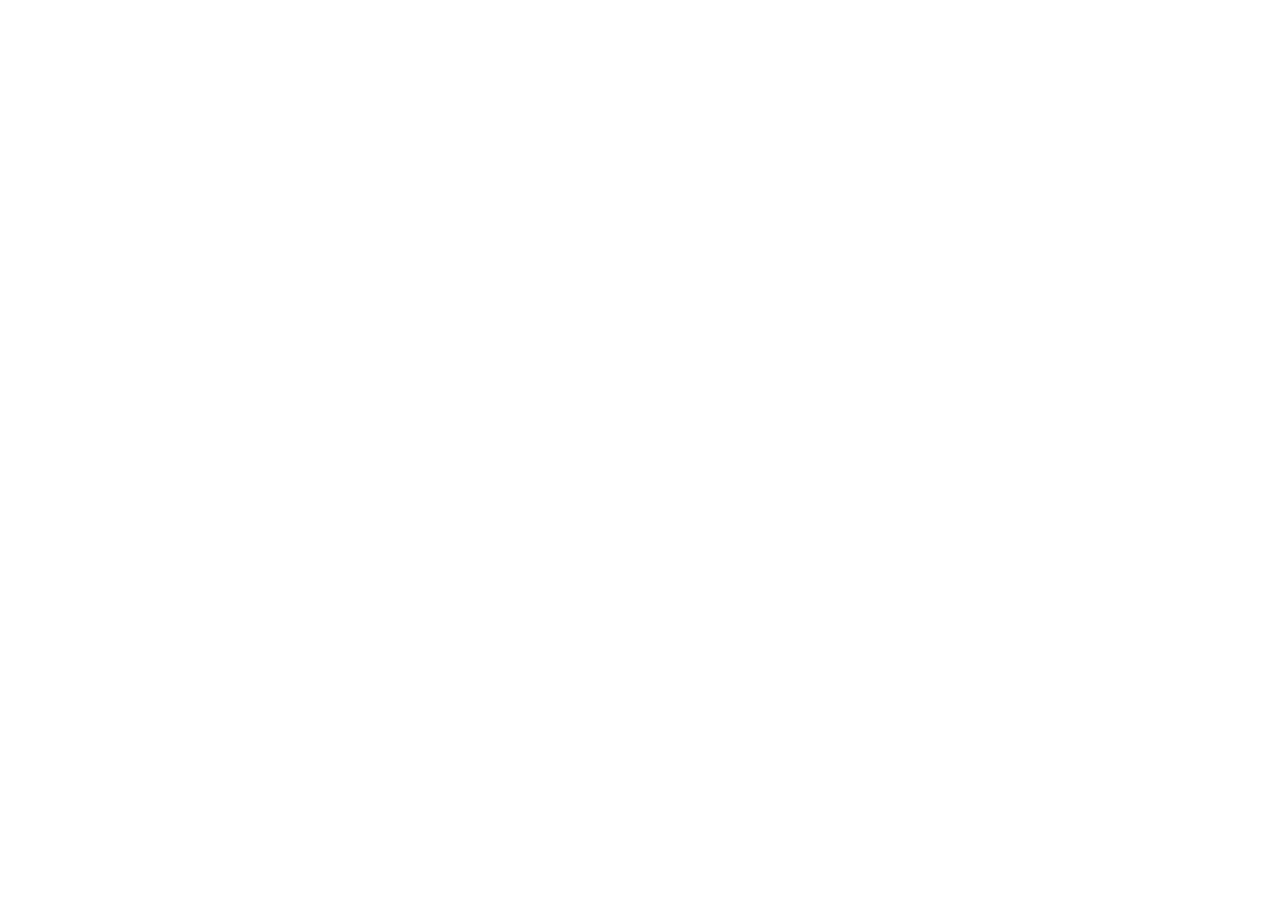
==== commit 20428f71: "Update template code and site data" ====
--- a/index.html
+++ b/index.html
@@ -67,6 +67,12 @@
                       .pic_title / room 배너 / Hello, / Welcome to 는 영문명이다.
                       (경주 한옥스테이: 여기 "한옥 스테이 다락" / 저기 "HanokStayDarak") -->
               <strong data-index-hero-title></strong>
+              <!-- data-* 속성 : data-index-hero-logo
+                   index.essence.images[isSelected][0] — 원본 히어로 문구 자리가 로고 이미지인 숙소용
+                   (A형은 essence 섹션을 안 써서 이 칸을 로고 칸으로 빌린다. 아그니초시매 title.png)
+                   이미지가 있으면 .main_txt_top.has-logo → WELCOME 줄·strong 대신 로고만 보인다.
+                   없으면 hidden 그대로라 지금 화면과 같다. <img> 는 매퍼가 만든다 (src="" 금지) -->
+              <div class="hero_logo" data-index-hero-logo hidden></div>
               <!-- data-* 속성 : data-index-hero-description
                    (pages.index.sections[0].hero.description → 폴백 property.subtitle) -->
               <p data-index-hero-description></p>
